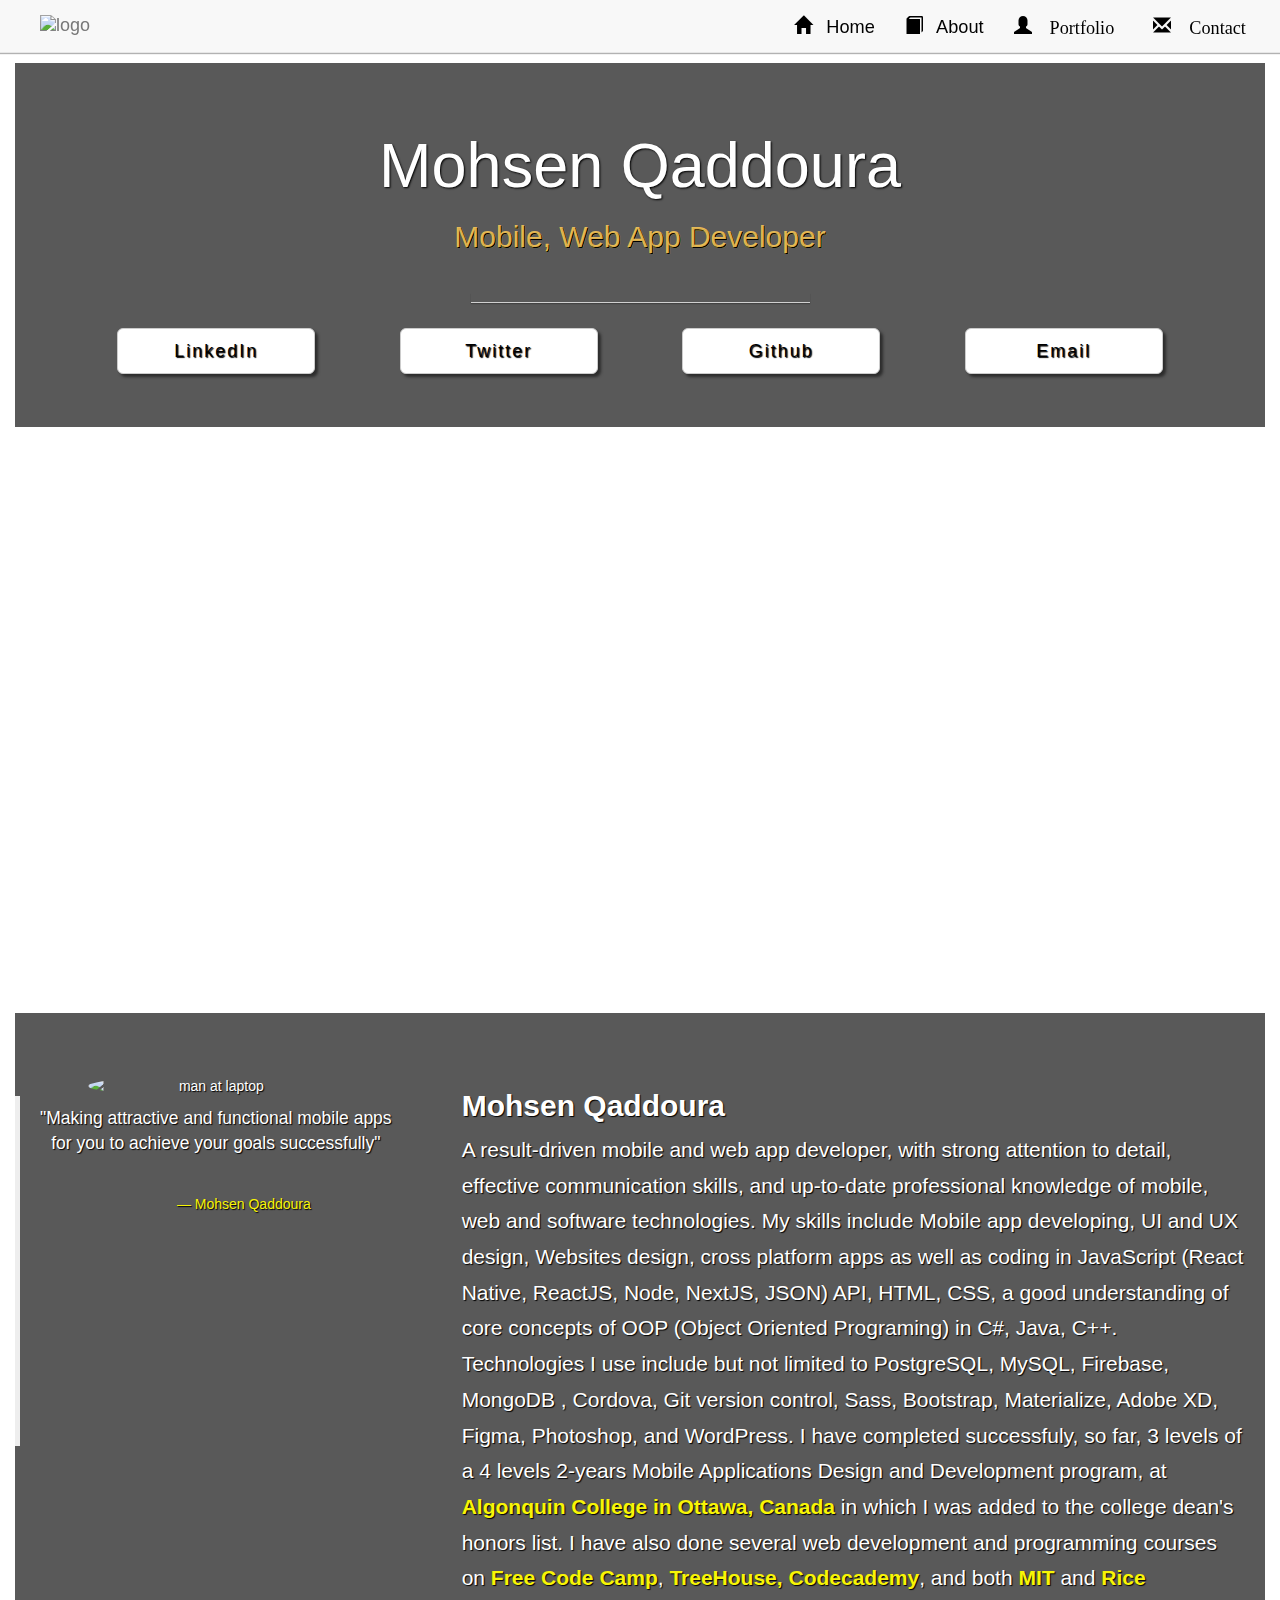
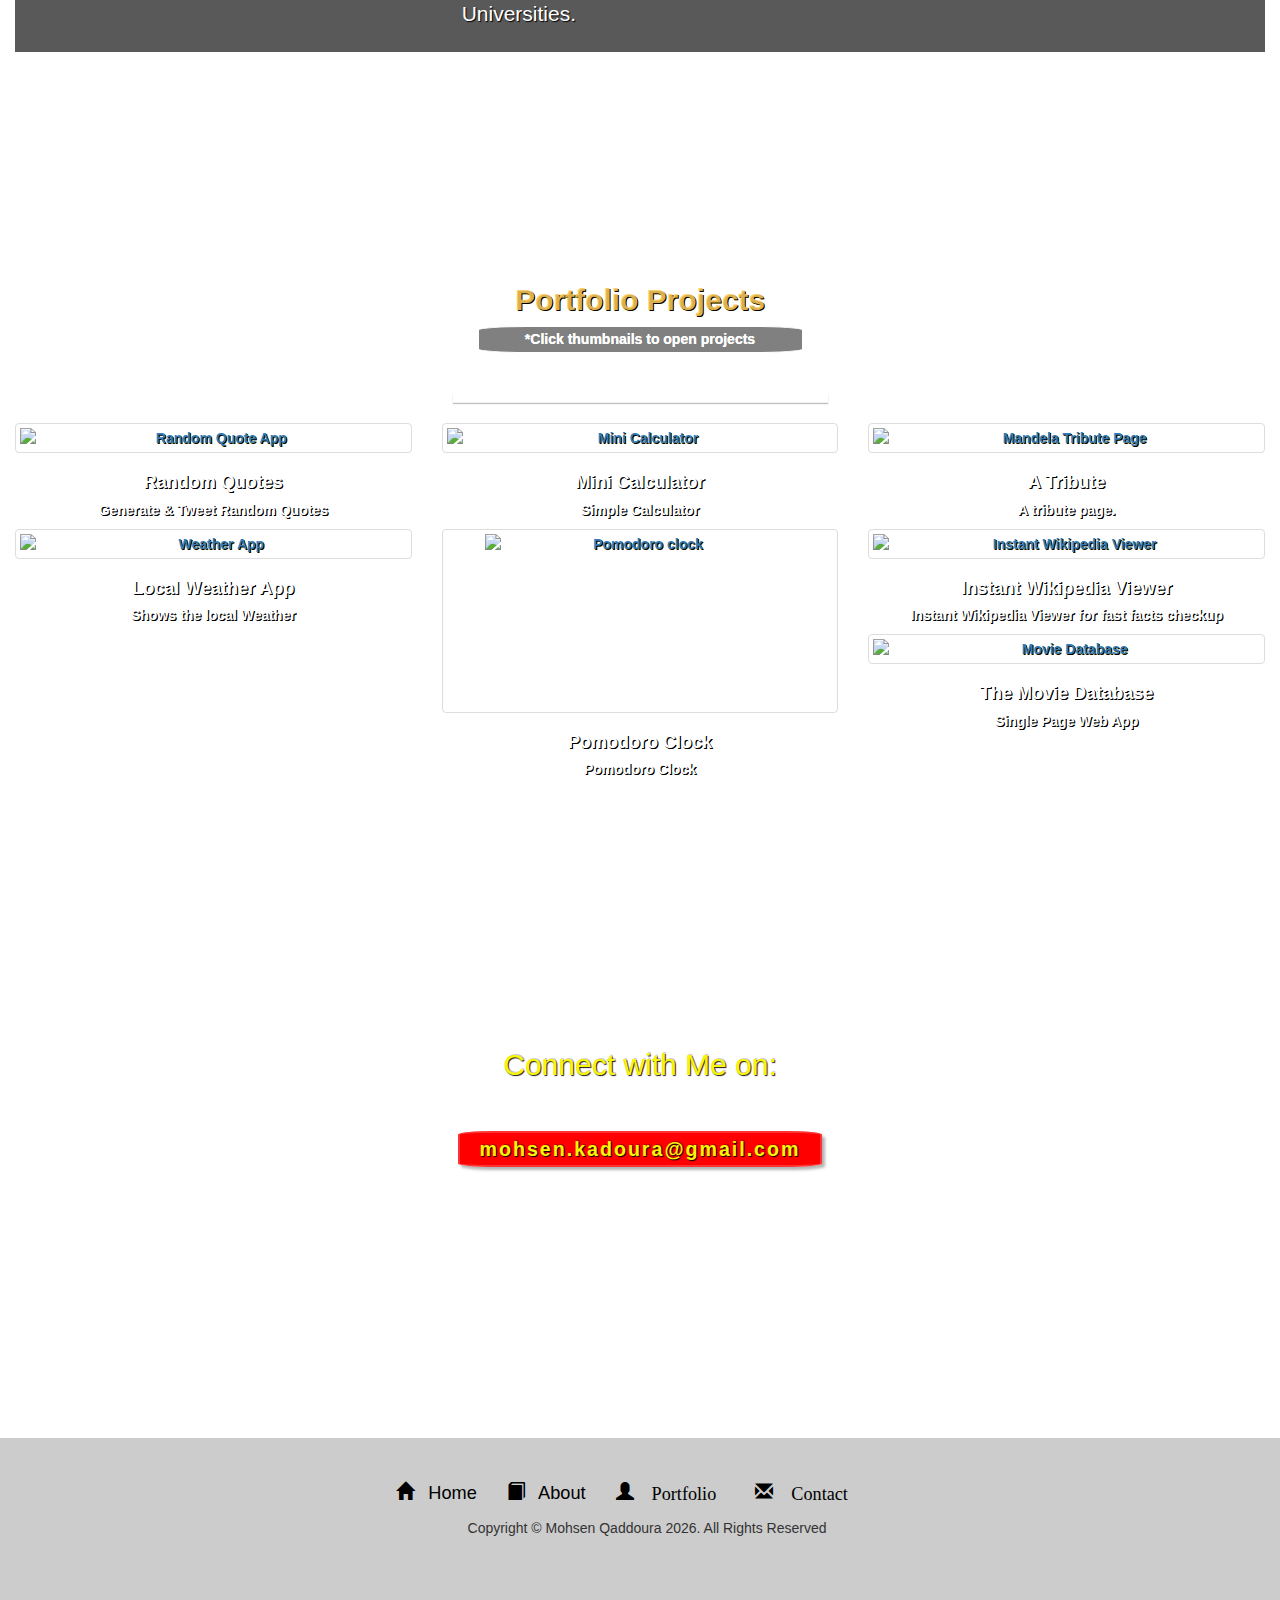
==== index.html @ 145c8bf9 "Updated GitHub url" ====
<!DOCTYPE html>
<html lang="en">
<head>
    <meta charset="UTF-8">
    <meta name="viewport" content="width=device-width, initial-scale=1.0">
    <title>Mohsen Qaddoura Web Developer/Designer</title>
    <link rel="stylesheet" href="https://maxcdn.bootstrapcdn.com/bootstrap/3.3.7/css/bootstrap.min.css">
    <link rel="stylesheet" href="./css/main.css">
</head>
<body>
    <!-- Navigation bar and collapsible menu -->
    <div class="container-fluid">
      <nav class="navbar navbar-default navbar-fixed-top navibar" role="navigation" id="navbar">
  
        <div class="navbar-header">
          <button type="button" class="navbar-toggle" data-toggle="collapse" data-target="#myNavbar">
            <span class="sr-only">Toggle navigation</span>
            <span class="icon-bar"></span>
            <span class="icon-bar"></span>
            <span class="icon-bar"></span>
          </button>
          <a class="navbar-brand" href="#"><img src="https://images2.imgbox.com/3a/7a/Itx4A0Vz_o.png" class="img-responsive" alt="logo" /></a>
        </div>
        <div class="collapse navbar-collapse" id="myNavbar">
          <ul class="nav navbar-nav navbar-right">
            <li><a href="#home"><span class="glyphicon glyphicon-home"></span> Home</a></li>
            <li><a href="#about"><span class="glyphicon glyphicon-book"></span> About</a></li>
            <li><a href="#portfolio"><span class="glyphicon glyphicon-user"> Portfolio</a></li>
            <li><a href="#contact"><span class="glyphicon glyphicon-envelope"> Contact</a></li>
          </ul>
        </div>
  
      </nav>
    </div>
    <!-- End of navigation bar and collapsible menu -->
  
    <!-- Header -->
    <a id="home"></a>
    <div class="header" id="welcome-section">
      <div class="container-fluid">
        <div class="backgrnd">
          <div class="jumbotron">
            <div class="text-center">
              <h1>Mohsen Qaddoura</h1>
              <h2> Mobile, Web App Developer</h2>
              <div class="page-header"></div>
            </div>
            <div class="social">
              <div><a href="https://www.linkedin.com/in/mohsen-qaddoura-94845261/" target="_blank" class="btn btn-default btn-lg" role="button">LinkedIn</a></div>
              <div><a href="https://twitter.com/MohsenQaddoura" class="btn btn-default btn-lg" target="_blank" role="button">Twitter</a></div>
              <div><a id="profile-link" href="https://github.com/qadd0004?tab=repositories" class="btn btn-default btn-lg" target="_blank" role="button">Github</a></div>
              <div><a href="#contact" class="btn btn-default btn-lg" role="button">Email</a></div>
             
            </div>
          </div>
        </div>
      </div>
    </div>
    <!-- End of Header -->
  
    <!-- About section -->
    <a id="about"></a>
    <div class="header2">
      <div class="container-fluid">
        <div class="backgrnd">
          <div class="row" style="padding-top: 4em !important;">
            <div class="col-xs-12 col-md-4 text-center">
              <img src="https://thumbs2.imgbox.com/ff/3c/YdoVJ0gw_t.jpg" class="img-circle img-responsive" alt="man at laptop" width="250" id="profile" />
              <blockquote>
                <p class="">
                  "Making attractive and functional mobile apps for you to achieve your goals successfully"
                </p>
                <footer>Mohsen Qaddoura</footer>
              </blockquote>
            </div>
            <div class="col-xs-12 col-md-8">
              <h2><strong>Mohsen Qaddoura</strong></h2>
              <p class="lead">
               A result-driven mobile and web app developer, with strong attention to detail, effective communication skills, and up-to-date professional knowledge of mobile, web and software technologies. My skills include Mobile app developing, UI and UX design, Websites design, cross platform apps as well as coding in JavaScript (React Native, ReactJS, Node, NextJS, JSON) API, HTML, CSS, a good understanding of core concepts of OOP (Object Oriented Programing) in C#, Java, C++. Technologies I use include but not limited to PostgreSQL, MySQL, Firebase, MongoDB
, Cordova, Git version control, Sass, Bootstrap, Materialize, Adobe XD, Figma, Photoshop, and WordPress. I have completed successfuly, so far, 3 levels of a 4 levels 2-years Mobile Applications Design and Development program, at <a href="https://www.algonquincollege.com/" target="_blank">Algonquin College in Ottawa, Canada</a> in which I was added to the college dean's honors list. I have also done several web development and programming courses on
                <a class="link" target="_blank" href="https://www.freecodecamp.com/mkado362">Free Code Camp</a>, <a class="link" target="_blank" href="https://teamtreehouse.com/mohsenqaddoura"> TreeHouse, <a class="link" target="_blank" href="https://www.codecademy.com/profiles/pyMaster14822">Codecademy</a>,
                  and both <a class="link" target="_blank" href="https://courses.edx.org/certificates/5a1fa71a6a284809a4d157386b1026fc"> MIT</a> and <a class="link" href="https://images2.imgbox.com/d0/68/wRyU1JcE_o.jpg" target="_blank" alt="Coursera Python Course">Rice </a>Universities.
              </p>
            </div>
          </div>
        </div>
      </div>
    </div>
    <!-- End of about section -->
  
    <!-- Portfolio section -->
    <a id="portfolio"></a>
    <div class="header3 text-center">
      <div class="container-fluid">
        <div class="section Portfolio text-center" id="projects">
          <h2><strong>Portfolio Projects</strong></h2>
          <h5 id="note">*Click thumbnails to open projects</h5>
          <div class="page-header project-tile"></div>
  
          <div class="row">
  
            <div class="col-xs-6 col-sm-4">
              <a href="https://codepen.io/mq1960/full/vLzBQY/" class="thumbnail" target="_blank">
                <img src="https://images2.imgbox.com/09/1d/fxOzI6k6_o.png" alt="Random Quote App">
              </a>
              <h4>Random Quotes</h4>
              <h5>Generate & Tweet Random Quotes</h5>
            </div>
  
            <div class="col-xs-6 col-sm-4">
              <a href="https://codepen.io/mq1960/full/OMrNYe/" class="thumbnail" target="_blank">
                <img src="https://images2.imgbox.com/e9/14/Z2sMSijy_o.png" alt="Mini Calculator">
              </a>
              <h4>Mini Calculator</h4>
              <h5>Simple Calculator</h5>
            </div>
  
            <div class="clearfix visible-xs-block"></div>
            <div class="col-xs-6 col-sm-4">
              <a href="https://codepen.io/mq1960/full/bpNoOX/" class="thumbnail" target="_blank">
                <img src="https://images2.imgbox.com/31/da/bpzA8Xr8_o.jpg" alt="Mandela Tribute Page">
              </a>
              <h4>A Tribute</h4>
              <h5>A tribute page.</h5>
            </div>
  
            <div class="col-xs-6 col-sm-4">
              <a href="https://codepen.io/mq1960/full/grwbbz/" class="thumbnail" target="_blank">
                <img src="https://images2.imgbox.com/09/21/nTxq5Apk_o.jpg" alt="Weather App"></a>
              <h4>Local Weather App</h4>
              <h5>Shows the local Weather</h5>
            </div>
  
            <div class="clearfix visible-xs-block"></div>
            <div class="col-xs-6 col-sm-4">
              <a href="https://codepen.io/mq1960/full/pbkKOE/" class="thumbnail" target="_blank">
                <img src="https://images2.imgbox.com/eb/5b/d5xMssUY_o.jpg" width="309" height="174" alt="Pomodoro clock"></a>
              <h4>Pomodoro Clock</h4>
              <h5>Pomodoro Clock</h5>
            </div>
  
            <div class="col-xs-6 col-sm-4">
              <a href="https://codepen.io/mq1960/full/pyejRP/" class="thumbnail" target="_blank">
                <img src="https://images2.imgbox.com/c7/8d/A0EuBdoa_o.png" alt="Instant Wikipedia Viewer"></a>
              <h4>Instant Wikipedia Viewer</h4>
              <h5>Instant Wikipedia Viewer for fast facts checkup</h5>
            </div>
  
            <div class="clearfix visible-xs-block"></div>
            <div class="col-xs-6 col-sm-4">
              <a href="https://codepen.io/mq1960/full/ZEebpqm" class="thumbnail" target="_blank">
                <img src="https://images2.imgbox.com/54/6a/V8jHnUSi_o.png" alt="Movie Database"></a>
              <h4>The Movie Database</h4>
              <h5>Single Page Web App</h5>
            </div>
  
            <!-- <div class="col-xs-6 col-sm-4">
              <a href="http://mohsenkadoura.epizy.com/" class="thumbnail" target="_blank">
                <img src="https://thumbs2.imgbox.com/e3/54/WGbj0bhw_t.png" alt="Woo-commerce store"></a>
              <h4>Woo-commerce Store</h4>
              <h5>WordPress / Woo-commerce Online store</h5>
            </div> -->
  
            <div class="clearfix visible-xs-block"></div>
          </div>
        </div>
      </div>
    </div>
    <!-- End of portfolio section -->
  
    <!-- Contact Me -->
    <a id="contact"></a>
    <div class="header4 text-center">
      <div class="container-fluid">
        <div class="backgrn">
          <div class="row text-center">
            <div class="col-xs-12">
              <br><br>
              <h2>Connect with Me on:</h2>
            </div>
          </div>
  
          <div class="col-xs-12 " id="center">
            <a href="mailto:mohsen.kadoura@gmail.com" target="_blank" id="mail">
             mohsen.kadoura@gmail.com
            </a>
          </div>
        </div>
      </div>
    </div>
    <!-- End of Contact Me -->
  
    <!-- Page Footer -->
    <footer>
      <div class="container-fluid">
        <div class="row">
          <div class="col-xs-8">
            <ul class="nav navbar-nav navbar-right">
              <li><a href="#home"><span class="glyphicon glyphicon-home"></span> Home</a></li>
              <li><a href="#about"><span class="glyphicon glyphicon-book"></span> About</a></li>
              <li><a href="#portfolio"><span class="glyphicon glyphicon-user"> Portfolio</a></li>
              <li><a href="#contact"><span class="glyphicon glyphicon-envelope"> Contact</a></li>
            </ul>
          </div>
        </div>
        <div class="row">
          <div class="col-xs-12 text-center" id="copy">
            Copyright © Mohsen Qaddoura
            <script>
              document.write(new Date().getFullYear());
            </script>. All Rights Reserved
          </div>
        </div>
      </div>
    </footer>
    <!-- End of page Footer -->
  </body>
</html>
---- css/main.css ----
/* General  */
html,
body {
  width: 100%;
}

body {
  margin-top: 7vh;
}

/* Navigation Bar */
.navibar {
  box-shadow: 0 1px 1px rgba(0, 0, 0, 0.3);
  padding-left: 25px;
  padding-right: 25px;
}

.nav a {
  font-size: 1.3em;
  color: #333;
  font-family: Arial, Helvetica, sans-serif !important;
}

.glyphicon {
  margin-right: 0.5em !important;
}

#welcome-section {
  height: 100vh;
}

.row {
  margin-right: -15px;
  margin-left: -15px;
}

/* Page header section */
.jumbotron {
  background: transparent;
}

.jumbotron h2 {
  color: rgba(250, 200, 90, 0.9);
  text-shadow: 1px 1px 0px #000, 1px 1px 0px #fd0;
}
.jumbotron h3 {
  text-shadow: 1px 1px 2px #000, 1px 2px 2px #000;
}

.page-header {
  margin-left: auto;
  margin-right: auto;
  width: 30%;
  opacity: 0.8;
  box-shadow: 0 1px 1px rgba(0, 0, 0, 0.3);
}

.row.social {
  width: 90%;
  margin-left: auto;
  margin-right: auto;
}
/* Portfolio background (office)*/
.header {
  color: #fff;
  background: transparent url("https://images2.imgbox.com/c6/93/WBMZz479_o.jpg")
    no-repeat fixed center center / cover;
  height: 100vh !important;
  text-shadow: 1px 1px 2px #000;
}

/* About section title */
.header h3 {
  padding: 0 1em;
}

/* Dark but semi-transparent slide style to facilitate reading */
.backgrnd {
  background: rgba(0, 0, 0, 0.65);
}

/* About section photo */
.img-circle {
  margin-top: 0.5em;
  margin-left: auto !important;
  margin-right: auto !important;
}

/* Social buttons */
.social {
  width: 100%;
  height: auto;
  text-align: center !important;
  display: flex !important;
  flex-direction: row;
  flex-wrap: nowrap;
  justify-content: space-around;
}
.social > .btn,
.btn-lg {
  margin: 5px;
  color: #000;
  text-shadow: 1px 1px 1px #000;
  box-shadow: 3px 3px 3px rgba(0, 0, 0, 0.5);
  letter-spacing: 2px;
  transition: all 0.2s ease 0s;
}

/* Body of about section mountains background*/
.header2 {
  padding-top: 50px;
  padding-bottom: 150px;
  color: #fff;
  background: transparent url("https://images2.imgbox.com/94/37/TtqkEq7t_o.jpg")
    no-repeat fixed center center / cover;
  height: 850px;
  text-shadow: 1px 1px 1px #000;
  position: relative;
}

.header2 h2 {
  padding-left: 20px;
}

.lead {
  padding-left: 20px;
  padding-right: 20px;
  line-height: 1.7;
}

.lead a {
  font-weight: bold;
  color: rgb(248, 245, 6) !important;
  background-color: transparent;
}

blockquote footer {
  color: rgb(248, 245, 6);
  background-color: transparent;
}

/* Portfolio section  frozen forest background*/
.header3 {
  padding-top: 50px;
  padding-bottom: 200px;
  color: rgba(250, 200, 90, 0.9);
  font-weight: 700;
  text-shadow: 1px 1px 0px #000, 1px 1px 0px #fd0;
  background: transparent url("https://images2.imgbox.com/ed/50/D0iajzRU_o.jpg")
    no-repeat fixed center center / cover;
  height: 220%;
}

.portfolio {
  margin: 0 0 100px 0;
}

#note {
  color: #fff;
  background: grey;
  width: 26%;
  margin: 1rem auto;
  border: 1px solid;
  border-radius: 15%;
  padding: 0.5rem;
  text-shadow: 0 0 0;
}

.header3 h4,
h5 {
  color: #fff;
  font-weight: 700;
  text-shadow: 1px 1px 0px #000, 1px 1px 0px #000;
}

/* Contact Me section  blue sky background*/
.header4 {
  background: transparent url("https://images2.imgbox.com/b7/61/buh7aTIh_o.jpg")
    no-repeat fixed center center / cover;
  height: 50vh;
}

.header4 .row {
  color: rgb(248, 245, 6) !important;
  text-shadow: 1px 1px 1px rgba(0, 0, 0, 0.9), 1px -1px 0px rgba(0, 0, 0, 0.2);
  width: 85%;
  margin-left: auto !important;
  margin-right: auto !important;
}

#mail {
  padding-left: 1em;
  padding-right: 1em;
  padding-top: 0.25em;
  padding-bottom: 0.25em;
  border: 2px solid rgba(255, 255, 255, 0.2);
  border-radius: 10%;
  margin-left: auto !important;
  margin-right: auto !important;
  color: rgb(248, 245, 6) !important;
  background-color: red;
  font-size: 1.4em;
  font-weight: bold;
  text-shadow: 1px 1px 1px #000, 1px -1px 0px rgba(0, 0, 0, 0.3);
  box-shadow: 3px 3px 3px rgba(0, 0, 0, 0.3);
  letter-spacing: 2px;
}

#center {
  position: relative;
  top: 5vh;
}

/* Page footer */
footer {
  background-color: #ccc;
  padding-top: 2em;
  padding-bottom: 8em;
  padding-left: 4em;
  height: 30vh;
}

#copy {
  position: relative !important;
  left: -1.5em;
}

.btn {
  width: 11em !important;
}

.nav a {
  color: #000 !important;
}

@media (max-width: 1200px) {
  .btn {
    width: 11em !important;
  }

  .social {
    justify-content: center;
  }
}

@media (max-width: 991px) {
  .social > .btn,
  .btn-lg {
    display: block;
    margin: 10px auto;
  }
  .social {
    justify-content: center;
    flex-direction: column;
  }
  
  .backgrnd {
    height: 260vh;
  }
  .header {
    height: 120vh !important;
  }

  .header2 {
    height: 1250px;
  }

  #welcome {
    display: none !important;
  }

  #about {
    height: 150vh !important;
  }

  .header4 h2 {
    font-size: 1.5em;
  }

  #mail {
    font-size: 1em !important;
  }

  #center {
    position: relative;
    top: 5vh;
    display: flex !important;
    justify-content: space-around;
  }

  footer {
    height: 50vh;
  }

  .nav a {
    font-size: 1.3em;
  }
  .glyphicon {
    margin-right: 0.5em !important;
  }
  #note {
    width: 90%;
  }
}

@media (min-width: 768px) and (max-width: 991px) {
  #note {
    width: 50%;
  }
}

@media (max-width: 479px) {
  
  h1 {
    margin-top: 5rem;
  }
    .container-fluid .backgrnd {
    height: 160%;
    z-index: 1000;
  }
  #projects {
    position: relative;
    top: 4rem;
  }
  #mail {
    font-size: 1em !important;
  }
  #welcome {
    display: none !important;
  }
  #about {
    height: 150vh !important;
  }

  .header2 {
    height: 1250px;
  }
  
    .header4 {
    position: relative;
      top: 3.5rem;
  }

  .header4 h2 {
    font-size: 1.5em;
  }

  footer {
    height: 50vh;
  }
  .nav a {
    font-size: 1.3em;
  }
  .glyphicon {
    margin-right: 0.5em !important;
  }
}
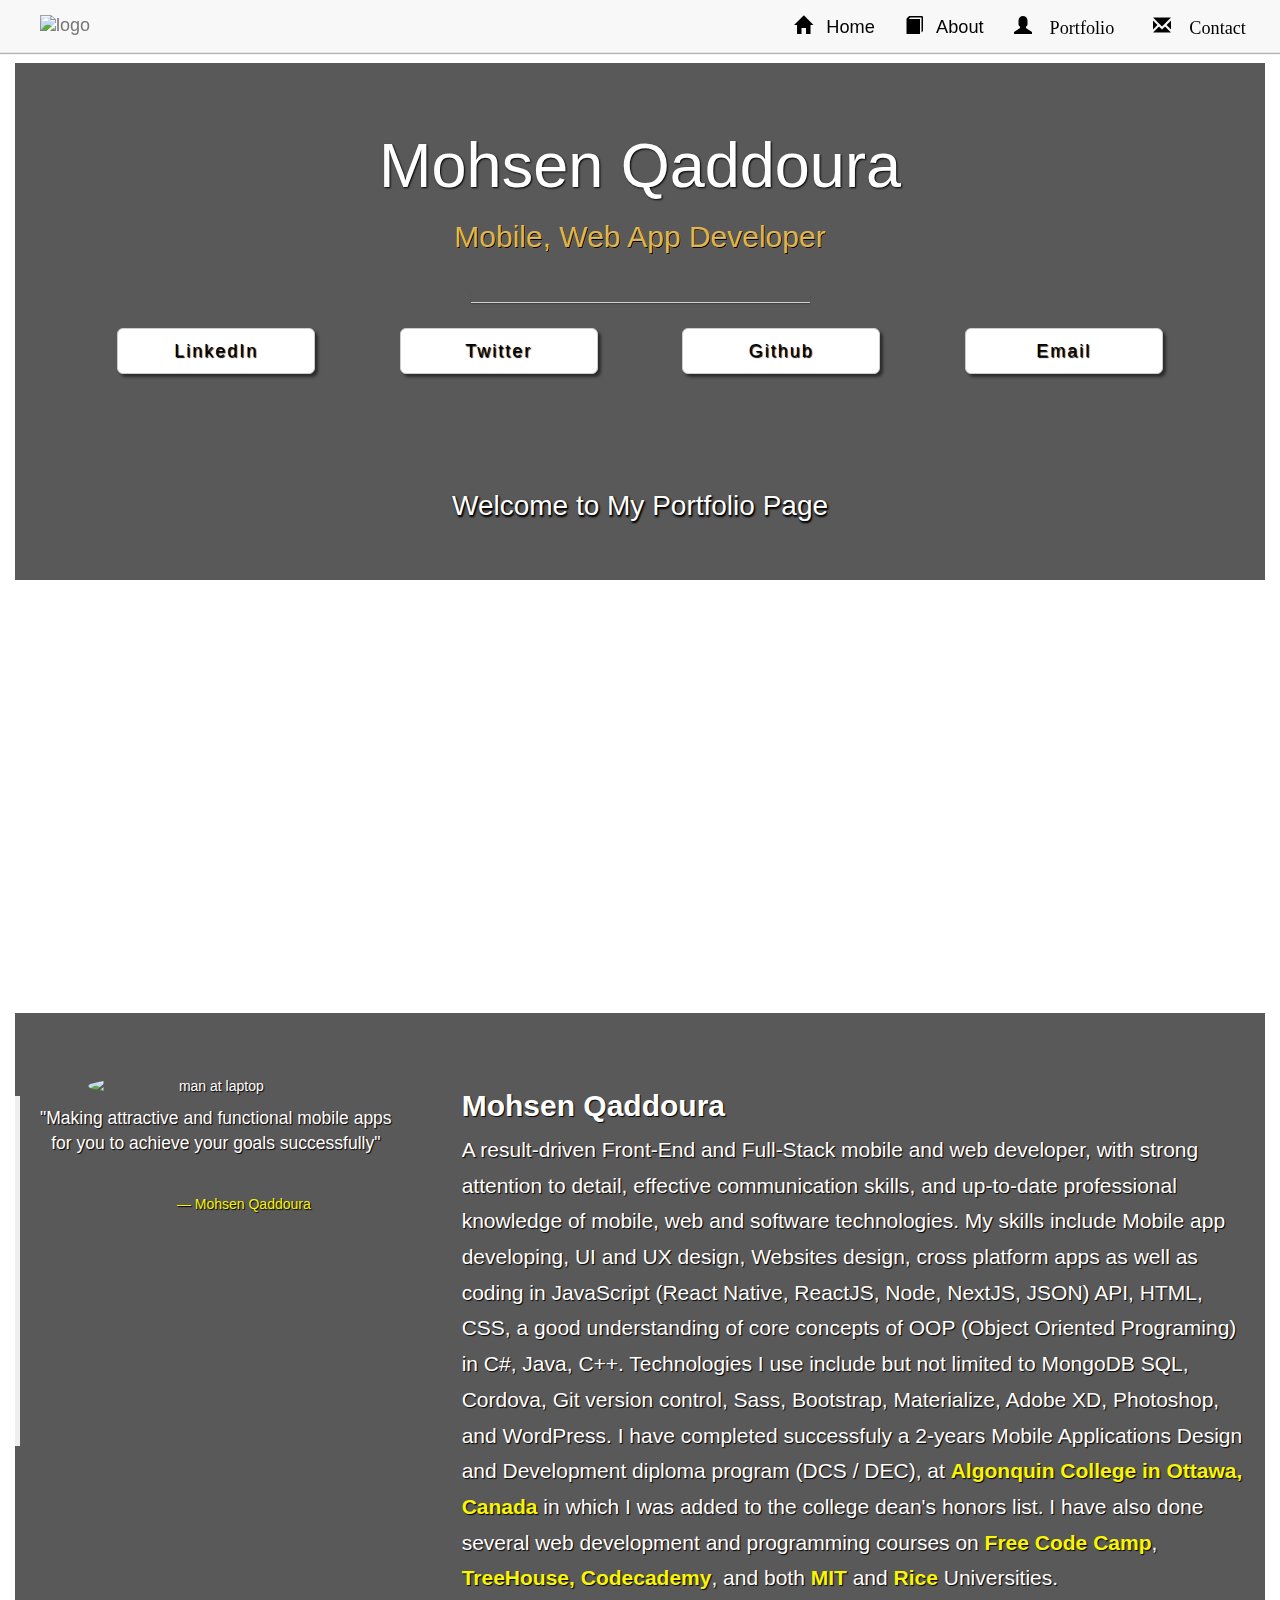
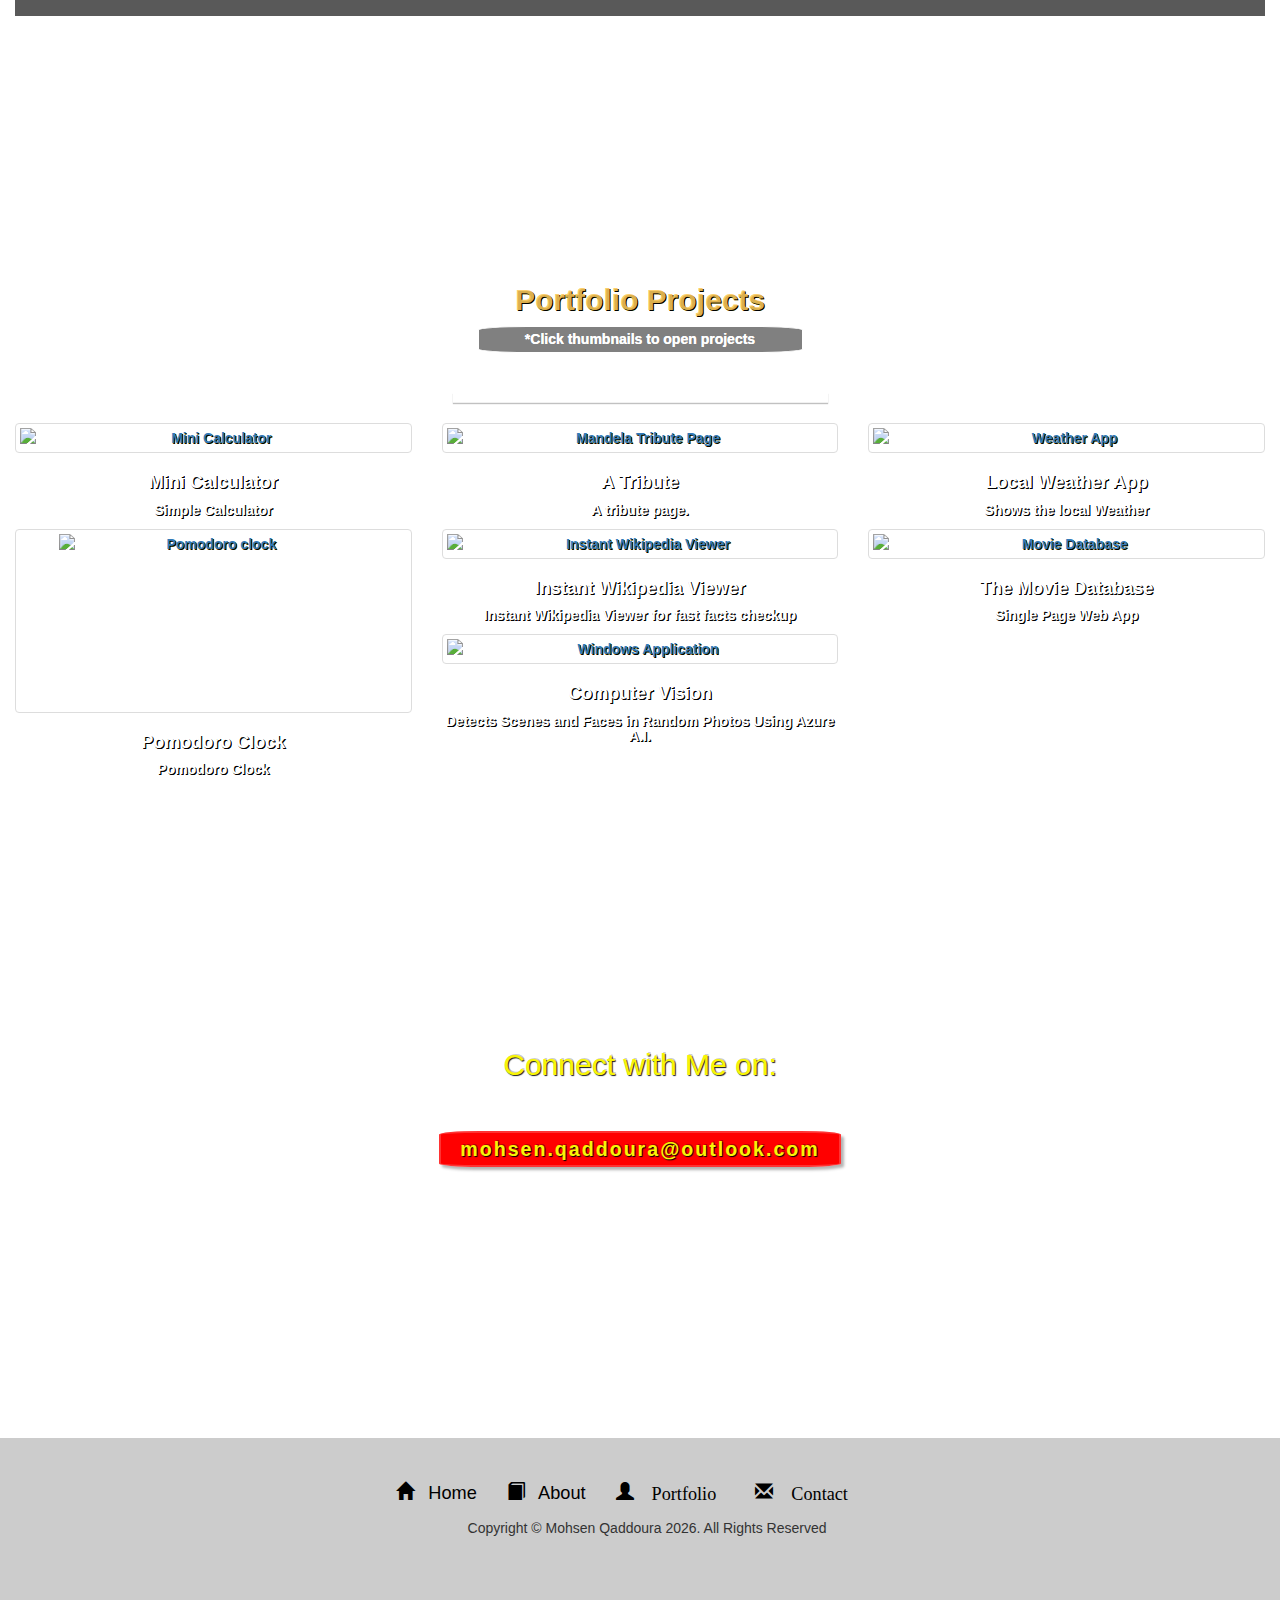
==== commit 0015bf03: "Add AI Xamarin project" ====
--- a/index.html
+++ b/index.html
@@ -48,10 +48,11 @@
             <div class="social">
               <div><a href="https://www.linkedin.com/in/mohsen-qaddoura-94845261/" target="_blank" class="btn btn-default btn-lg" role="button">LinkedIn</a></div>
               <div><a href="https://twitter.com/MohsenQaddoura" class="btn btn-default btn-lg" target="_blank" role="button">Twitter</a></div>
-              <div><a id="profile-link" href="https://github.com/qadd0004?tab=repositories" class="btn btn-default btn-lg" target="_blank" role="button">Github</a></div>
+              <div><a id="profile-link" href="https://github.com/Mohsen-kadoura?tab=repositories" class="btn btn-default btn-lg" target="_blank" role="button">Github</a></div>
               <div><a href="#contact" class="btn btn-default btn-lg" role="button">Email</a></div>
              
             </div>
+            <h3 class="text-center" id="welcome" style="font-size: 2em !important; margin-top: 4em;">Welcome to My Portfolio Page</h3>
           </div>
         </div>
       </div>
@@ -76,8 +77,7 @@
             <div class="col-xs-12 col-md-8">
               <h2><strong>Mohsen Qaddoura</strong></h2>
               <p class="lead">
-               A result-driven mobile and web app developer, with strong attention to detail, effective communication skills, and up-to-date professional knowledge of mobile, web and software technologies. My skills include Mobile app developing, UI and UX design, Websites design, cross platform apps as well as coding in JavaScript (React Native, ReactJS, Node, NextJS, JSON) API, HTML, CSS, a good understanding of core concepts of OOP (Object Oriented Programing) in C#, Java, C++. Technologies I use include but not limited to PostgreSQL, MySQL, Firebase, MongoDB
-, Cordova, Git version control, Sass, Bootstrap, Materialize, Adobe XD, Figma, Photoshop, and WordPress. I have completed successfuly, so far, 3 levels of a 4 levels 2-years Mobile Applications Design and Development program, at <a href="https://www.algonquincollege.com/" target="_blank">Algonquin College in Ottawa, Canada</a> in which I was added to the college dean's honors list. I have also done several web development and programming courses on
+               A result-driven Front-End and Full-Stack mobile and web developer, with strong attention to detail, effective communication skills, and up-to-date professional knowledge of mobile, web and software technologies. My skills include Mobile app developing, UI and UX design, Websites design, cross platform apps as well as coding in JavaScript (React Native, ReactJS, Node, NextJS, JSON) API, HTML, CSS, a good understanding of core concepts of OOP (Object Oriented Programing) in C#, Java, C++. Technologies I use include but not limited to MongoDB SQL, Cordova, Git version control, Sass, Bootstrap, Materialize, Adobe XD, Photoshop, and WordPress. I have completed successfuly a 2-years Mobile Applications Design and Development diploma program (DCS / DEC), at <a href="https://www.algonquincollege.com/" target="_blank">Algonquin College in Ottawa, Canada</a> in which I was added to the college dean's honors list. I have also done several web development and programming courses on
                 <a class="link" target="_blank" href="https://www.freecodecamp.com/mkado362">Free Code Camp</a>, <a class="link" target="_blank" href="https://teamtreehouse.com/mohsenqaddoura"> TreeHouse, <a class="link" target="_blank" href="https://www.codecademy.com/profiles/pyMaster14822">Codecademy</a>,
                   and both <a class="link" target="_blank" href="https://courses.edx.org/certificates/5a1fa71a6a284809a4d157386b1026fc"> MIT</a> and <a class="link" href="https://images2.imgbox.com/d0/68/wRyU1JcE_o.jpg" target="_blank" alt="Coursera Python Course">Rice </a>Universities.
               </p>
@@ -98,14 +98,6 @@
           <div class="page-header project-tile"></div>
   
           <div class="row">
-  
-            <div class="col-xs-6 col-sm-4">
-              <a href="https://codepen.io/mq1960/full/vLzBQY/" class="thumbnail" target="_blank">
-                <img src="https://images2.imgbox.com/09/1d/fxOzI6k6_o.png" alt="Random Quote App">
-              </a>
-              <h4>Random Quotes</h4>
-              <h5>Generate & Tweet Random Quotes</h5>
-            </div>
   
             <div class="col-xs-6 col-sm-4">
               <a href="https://codepen.io/mq1960/full/OMrNYe/" class="thumbnail" target="_blank">
@@ -160,6 +152,13 @@
               <h4>Woo-commerce Store</h4>
               <h5>WordPress / Woo-commerce Online store</h5>
             </div> -->
+            <div class="col-xs-6 col-sm-4">
+              <a href="https://codepen.io/mq1960/full/KKZLZPx" class="thumbnail" target="_blank">
+                <img src="https://images2.imgbox.com/0c/a7/vuPLpwR8_o.png" alt="Windows Application"/>
+              </a>
+              <h4>Computer Vision</h4>
+              <h5>Detects Scenes and Faces in Random Photos Using Azure A.I.</h5>
+            </div>
   
             <div class="clearfix visible-xs-block"></div>
           </div>
@@ -181,8 +180,8 @@
           </div>
   
           <div class="col-xs-12 " id="center">
-            <a href="mailto:mohsen.kadoura@gmail.com" target="_blank" id="mail">
-             mohsen.kadoura@gmail.com
+            <a href="mailto:mohsen.qaddoura@outlook.com" target="_blank" id="mail">
+             mohsen.qaddoura@outlook.com
             </a>
           </div>
         </div>
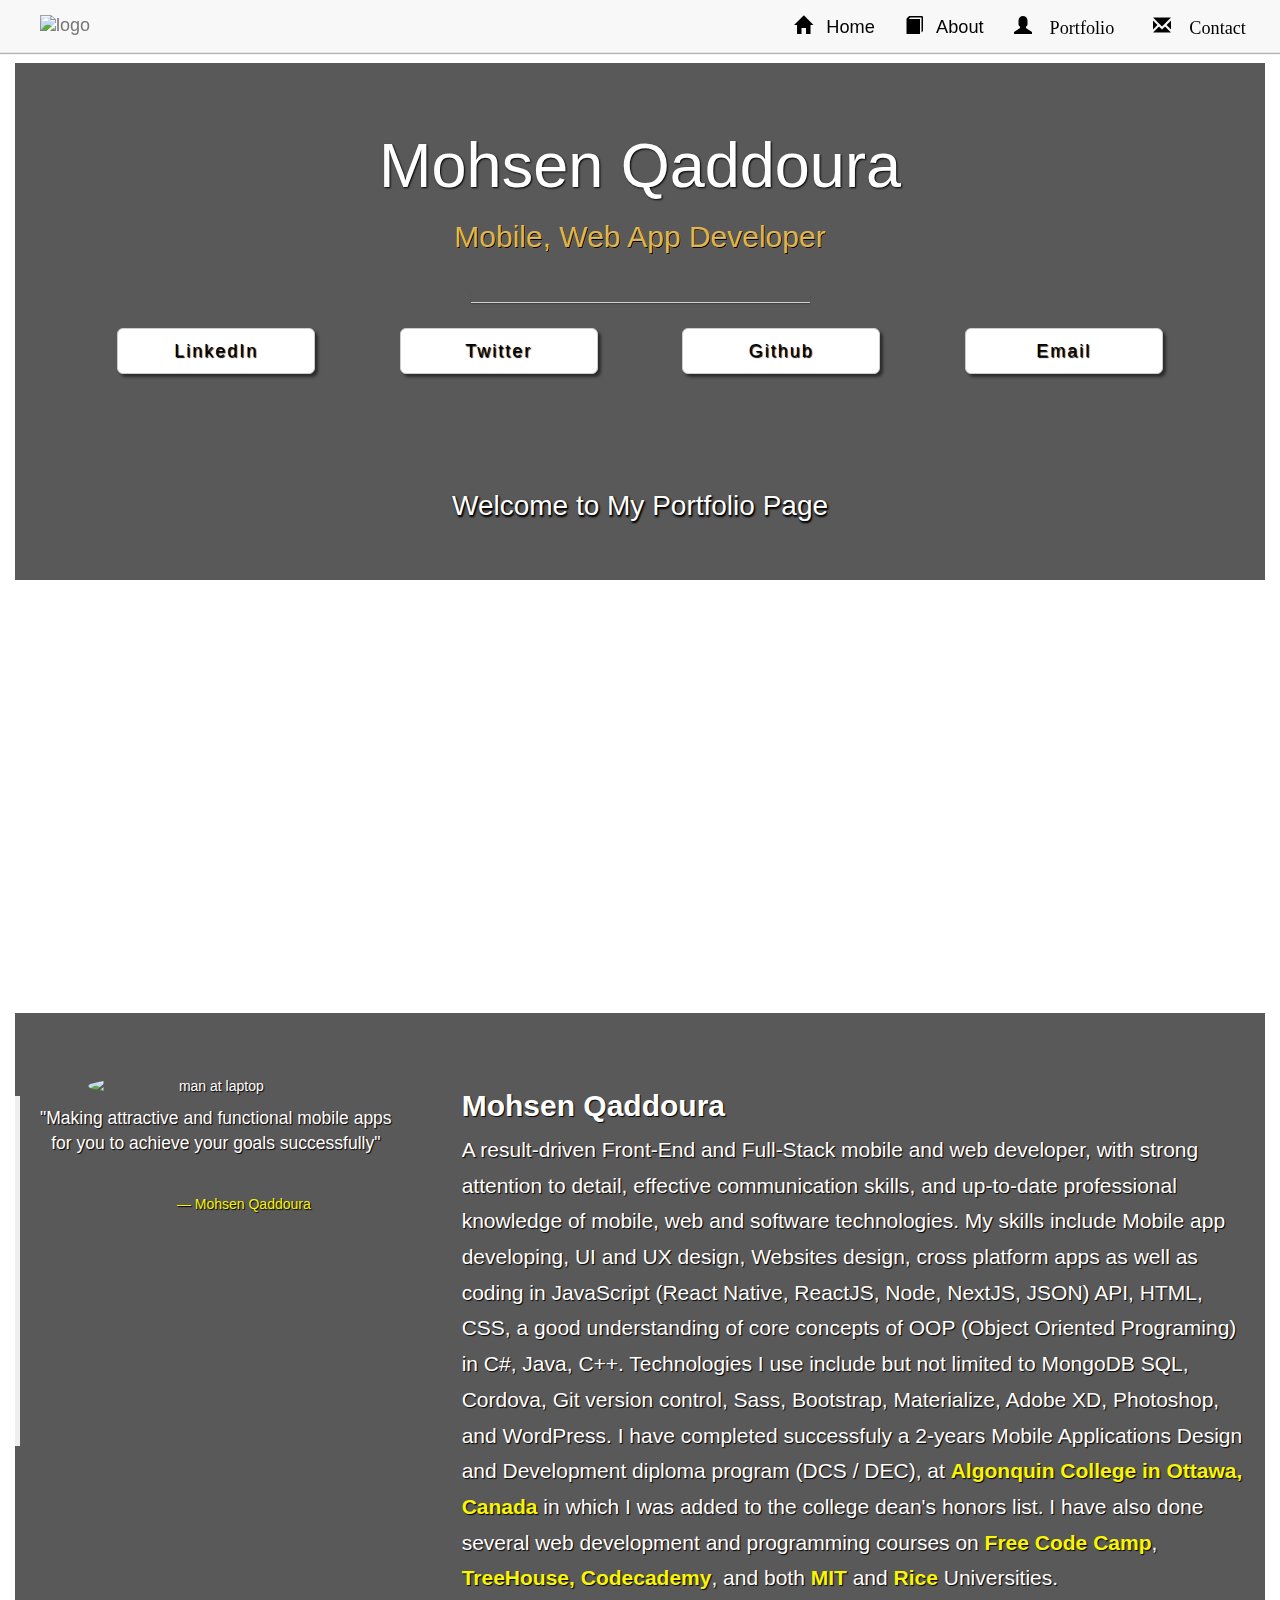
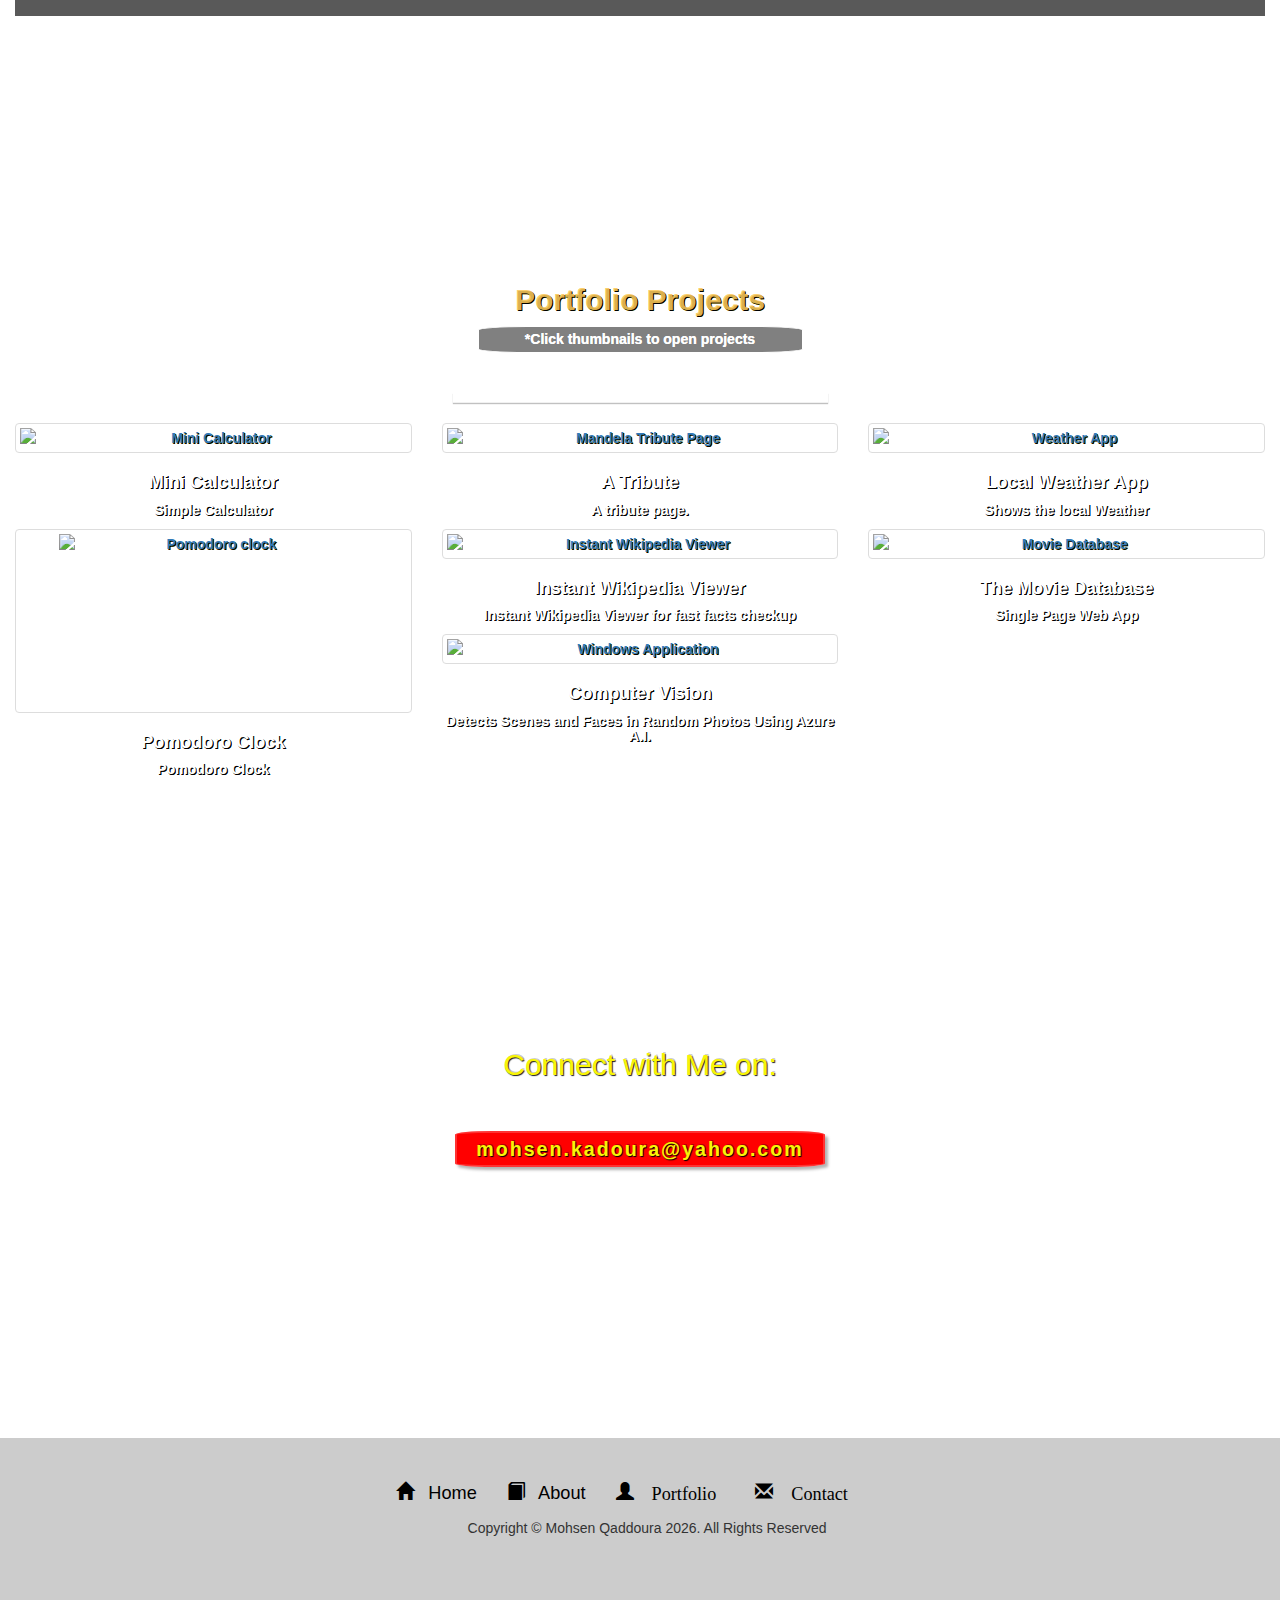
==== commit e2e6e74e: "Updated Email Address" ====
--- a/index.html
+++ b/index.html
@@ -48,7 +48,7 @@
             <div class="social">
               <div><a href="https://www.linkedin.com/in/mohsen-qaddoura-94845261/" target="_blank" class="btn btn-default btn-lg" role="button">LinkedIn</a></div>
               <div><a href="https://twitter.com/MohsenQaddoura" class="btn btn-default btn-lg" target="_blank" role="button">Twitter</a></div>
-              <div><a id="profile-link" href="https://github.com/Mohsen-kadoura?tab=repositories" class="btn btn-default btn-lg" target="_blank" role="button">Github</a></div>
+              <div><a id="profile-link" href="https://github.com/qadd0004" class="btn btn-default btn-lg" target="_blank" role="button">Github</a></div>
               <div><a href="#contact" class="btn btn-default btn-lg" role="button">Email</a></div>
              
             </div>
@@ -180,8 +180,8 @@
           </div>
   
           <div class="col-xs-12 " id="center">
-            <a href="mailto:mohsen.qaddoura@outlook.com" target="_blank" id="mail">
-             mohsen.qaddoura@outlook.com
+            <a href="mailto:mohsen.kadoura@yahoo.com" target="_blank" id="mail">
+             mohsen.kadoura@yahoo.com
             </a>
           </div>
         </div>
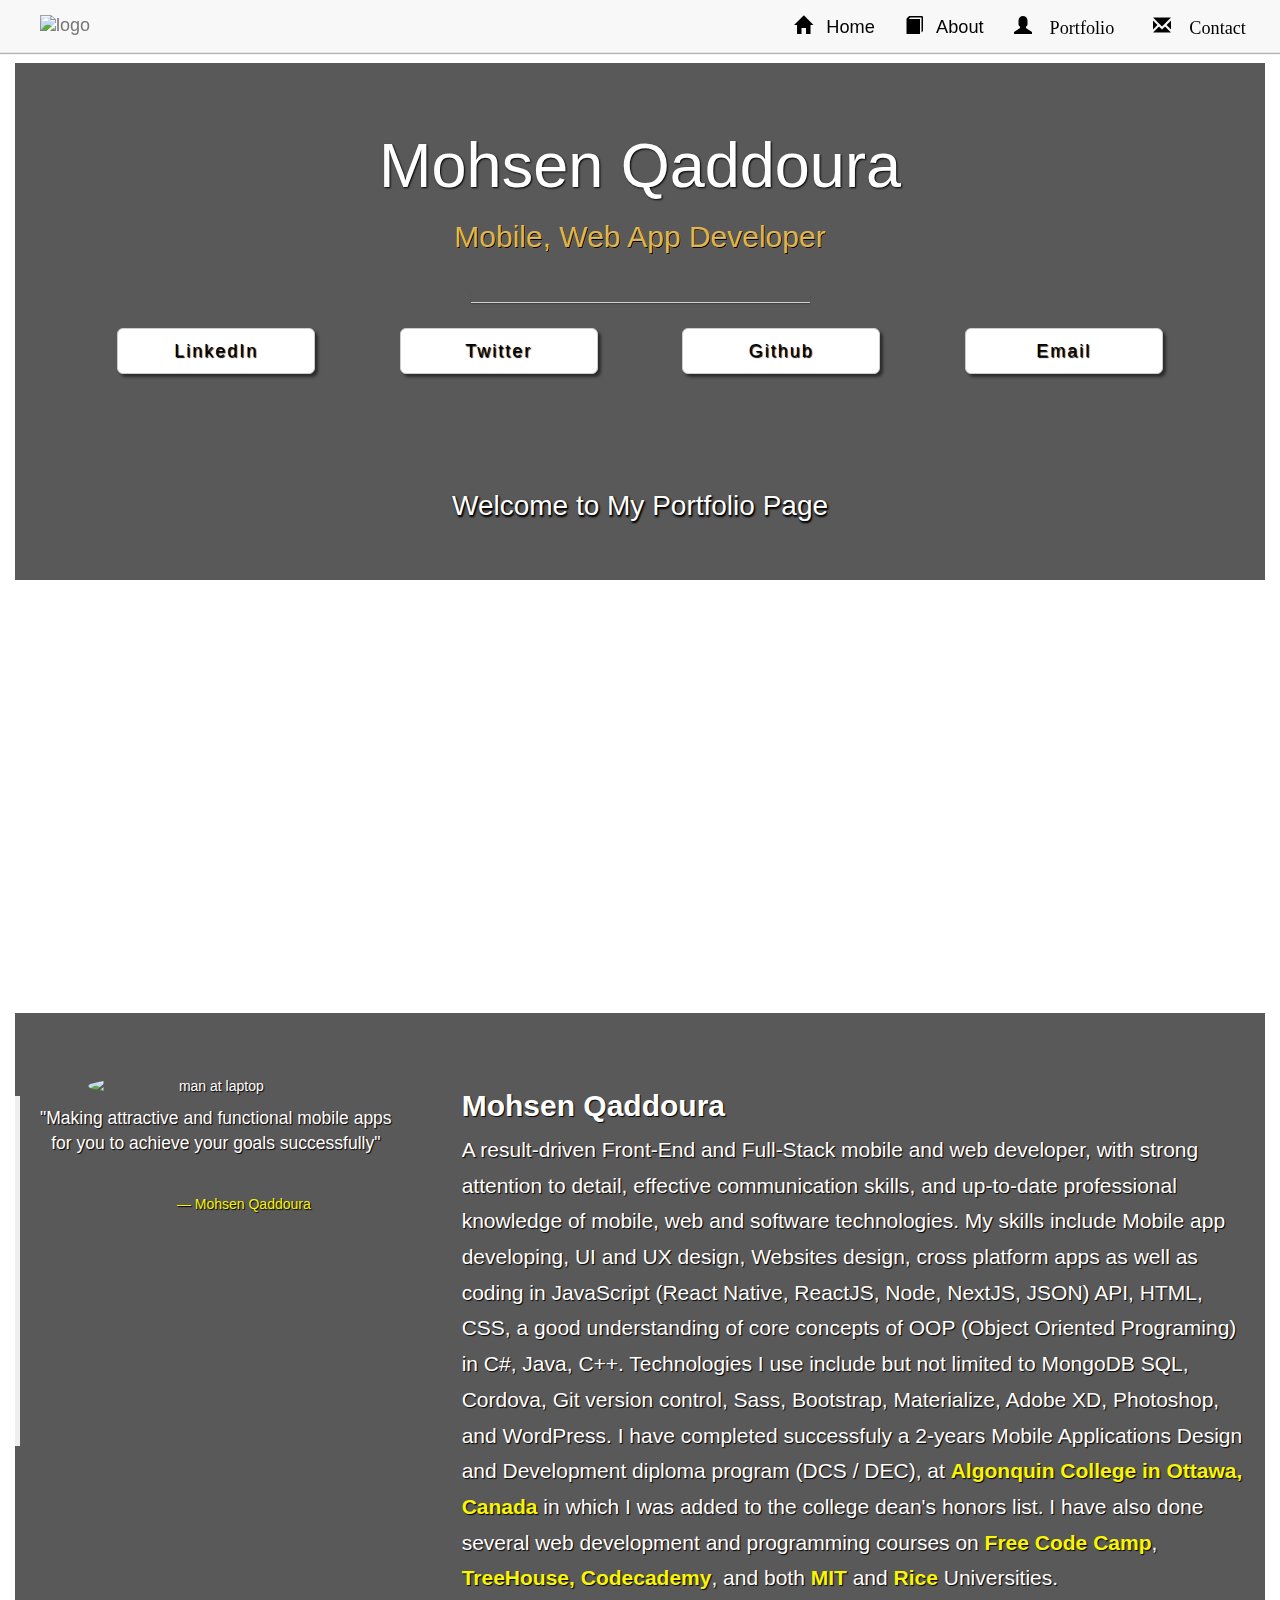
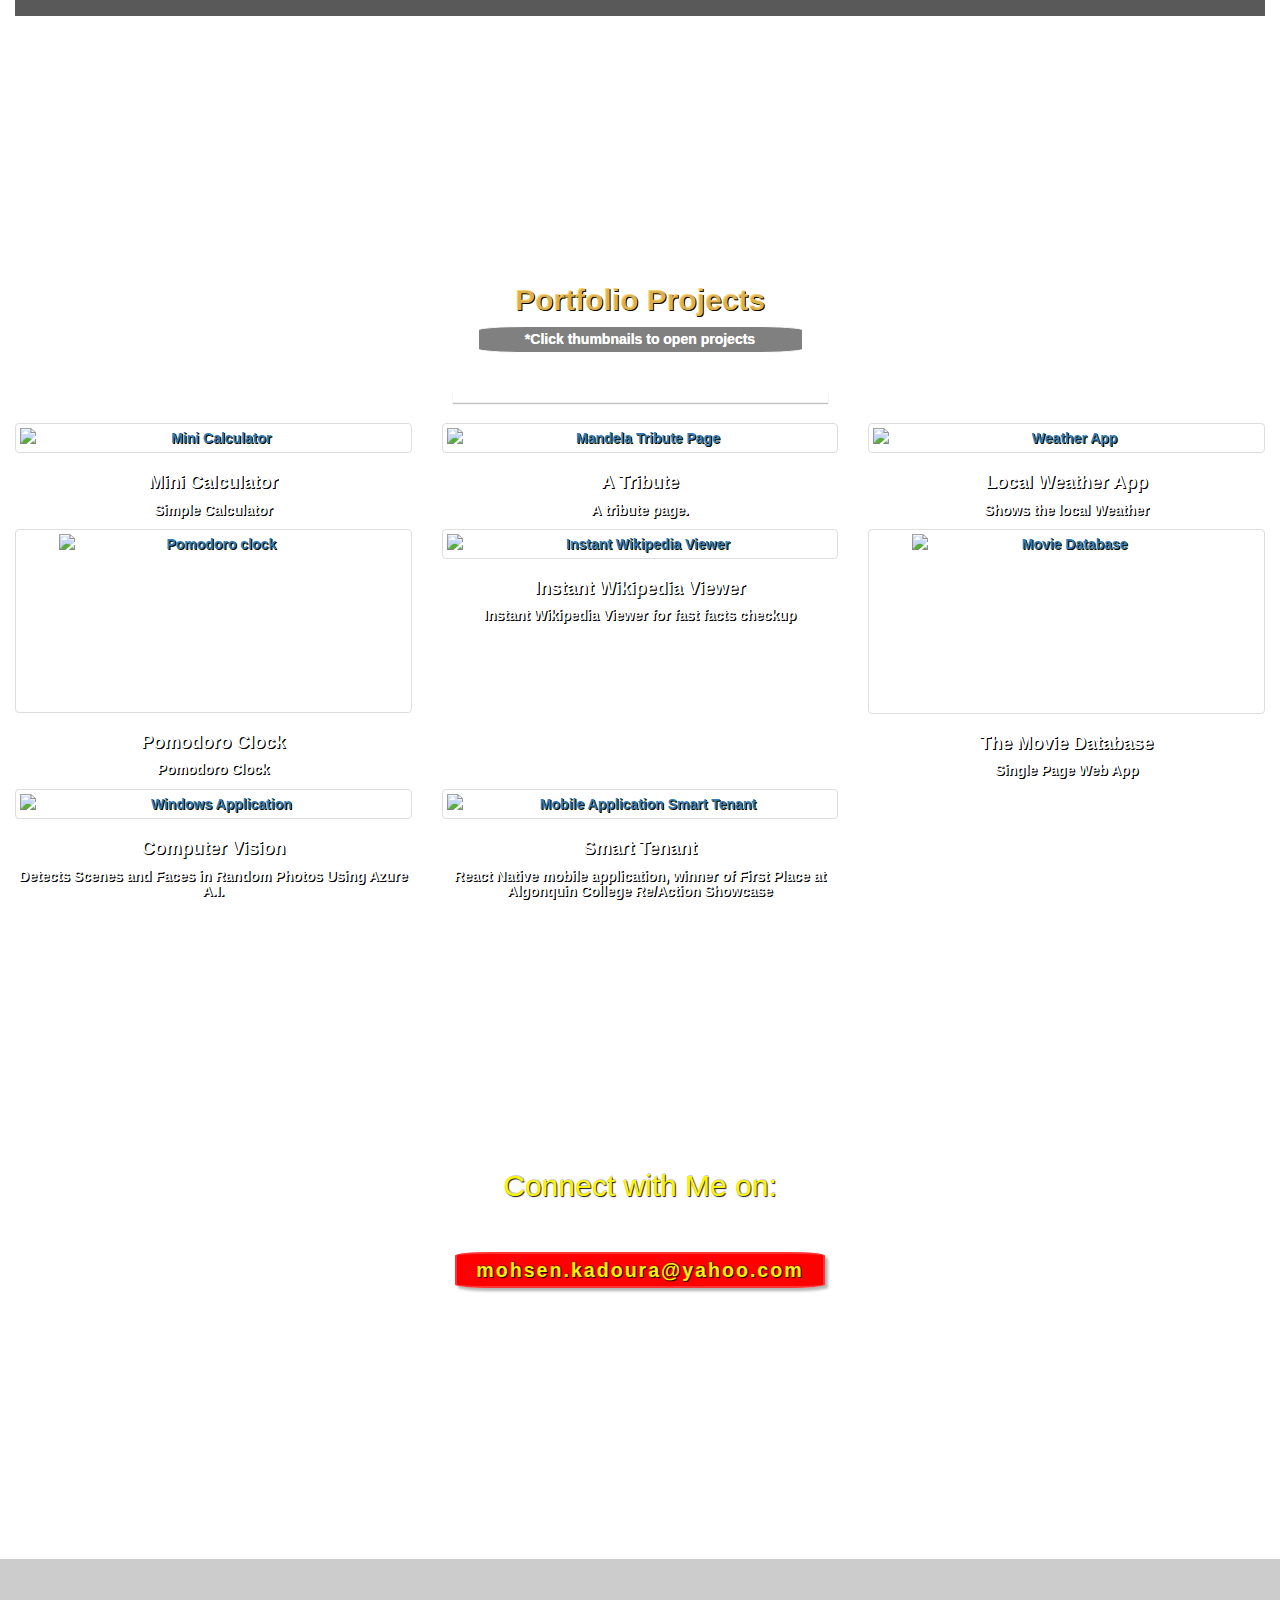
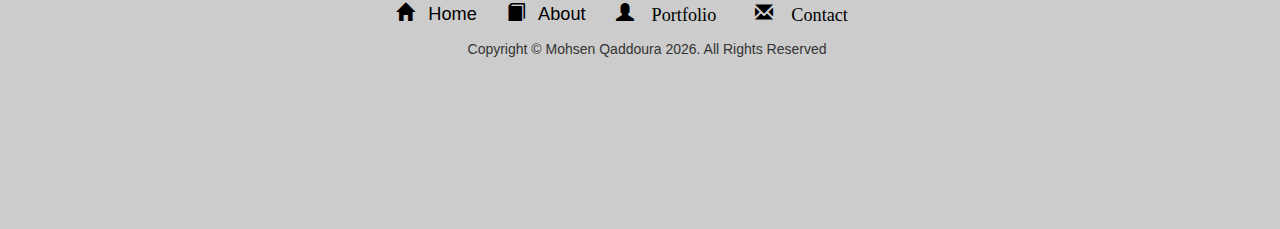
==== commit a503850f: "Add Smart Tenant Project" ====
--- a/index.html
+++ b/index.html
@@ -141,7 +141,7 @@
             <div class="clearfix visible-xs-block"></div>
             <div class="col-xs-6 col-sm-4">
               <a href="https://codepen.io/mq1960/full/ZEebpqm" class="thumbnail" target="_blank">
-                <img src="https://images2.imgbox.com/54/6a/V8jHnUSi_o.png" alt="Movie Database"></a>
+                <img src="https://images2.imgbox.com/54/6a/V8jHnUSi_o.png" id="MovieDB" alt="Movie Database"  width="310" height="175"></a>
               <h4>The Movie Database</h4>
               <h5>Single Page Web App</h5>
             </div>
@@ -159,6 +159,14 @@
               <h4>Computer Vision</h4>
               <h5>Detects Scenes and Faces in Random Photos Using Azure A.I.</h5>
             </div>
+            
+            <div class="col-xs-6 col-sm-4">
+              <a href="https://codepen.io/mq1960/full/xxYGyVQ" class="thumbnail" target="_blank">
+                <img src="https://images2.imgbox.com/d0/e9/oALtHznU_o.png" alt="Mobile Application Smart Tenant"/>
+              </a>
+              <h4>Smart Tenant</h4>
+              <h5>React Native mobile application, winner of First Place at Algonquin College Re/Action Showcase</h5>
+            </div>
   
             <div class="clearfix visible-xs-block"></div>
           </div>
@@ -180,7 +188,7 @@
           </div>
   
           <div class="col-xs-12 " id="center">
-            <a href="mailto:mohsen.kadoura@yahoo.com" target="_blank" id="mail">
+            <a href="mailto:mohsen.qaddoura@outlook.com" target="_blank" id="mail">
              mohsen.kadoura@yahoo.com
             </a>
           </div>
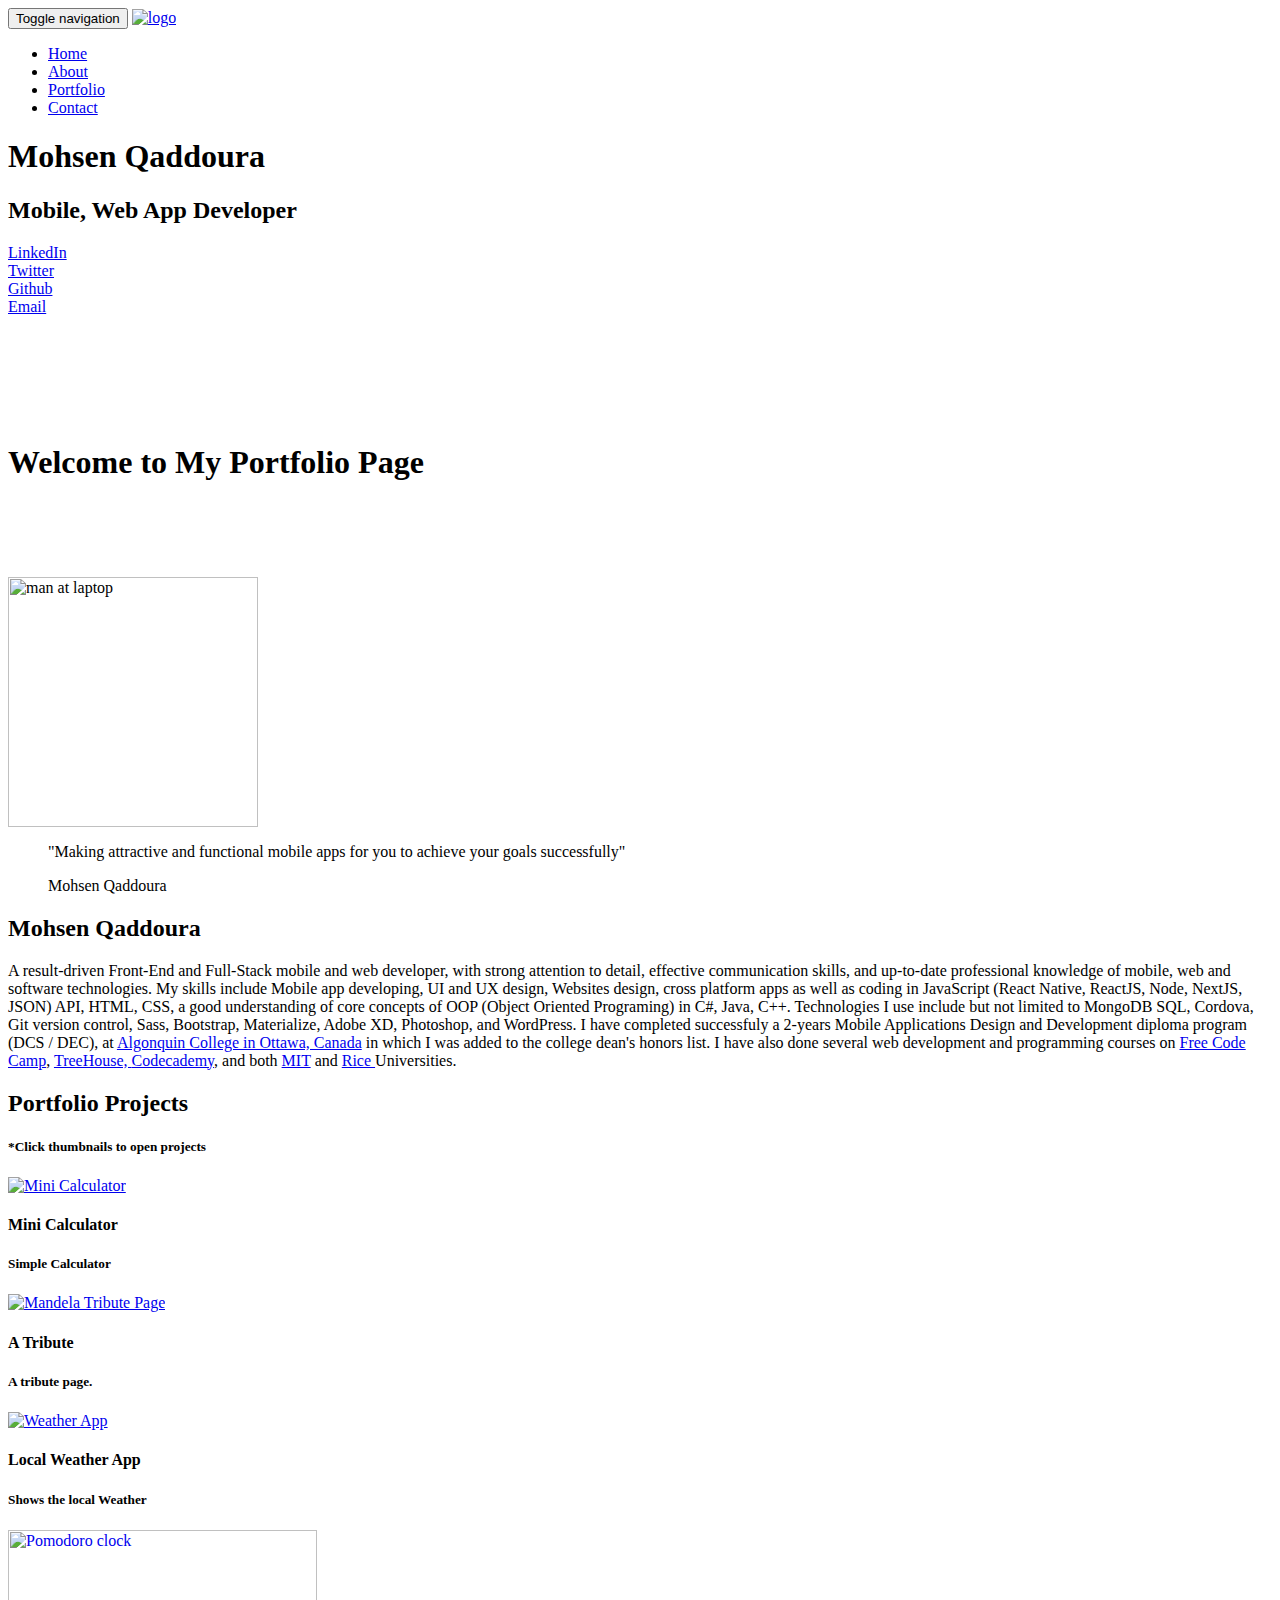
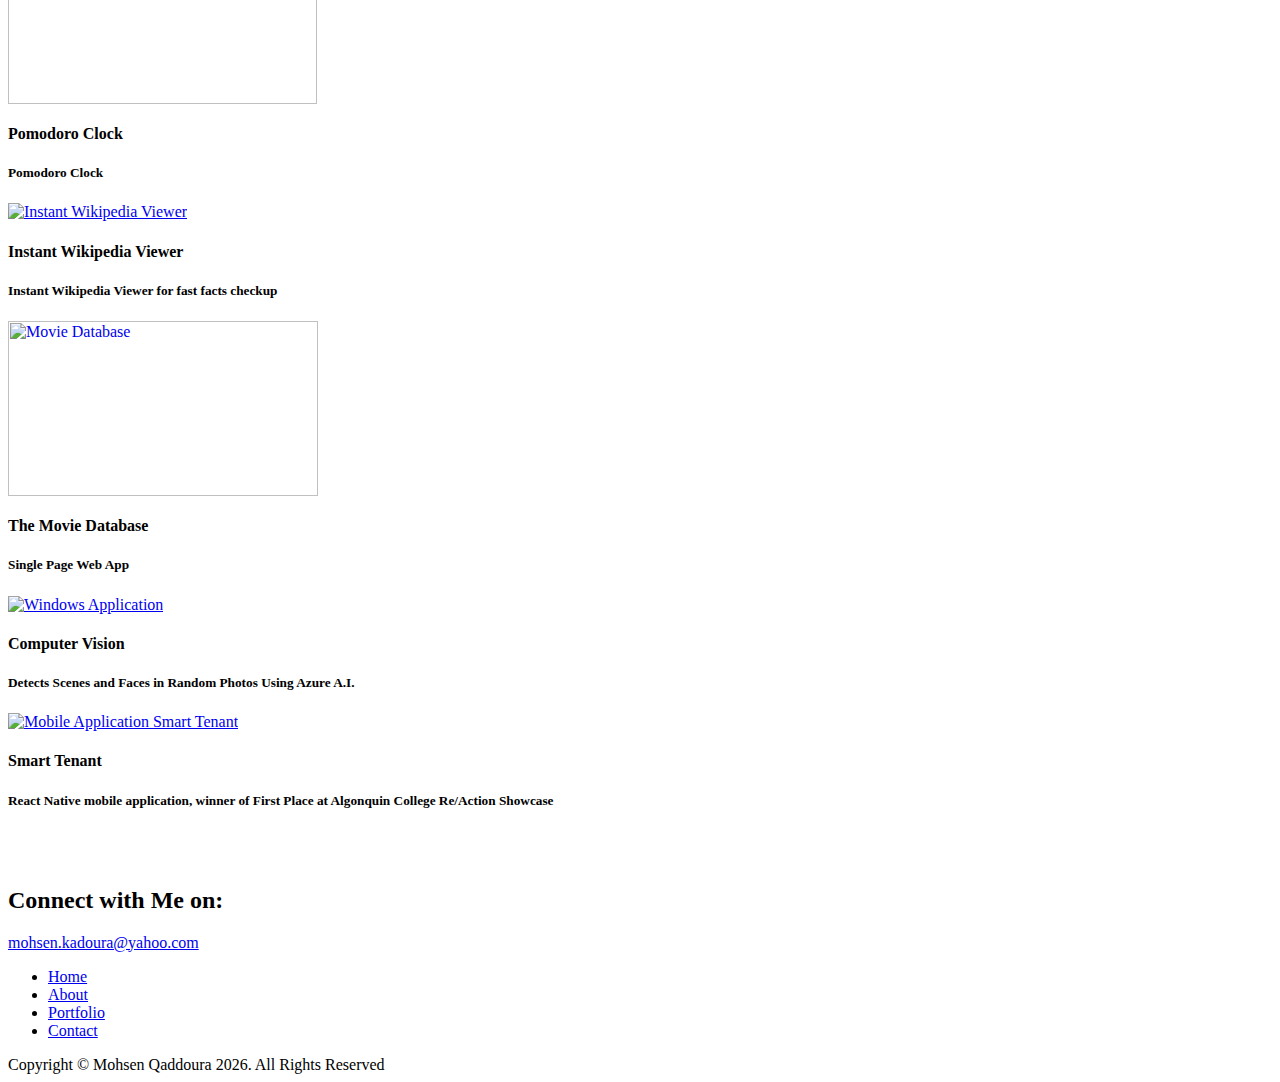
==== commit 2f75261b: "Add a span to Smart Tenant project description" ====
--- a/index.html
+++ b/index.html
@@ -1,12 +1,3 @@
-<!DOCTYPE html>
-<html lang="en">
-<head>
-    <meta charset="UTF-8">
-    <meta name="viewport" content="width=device-width, initial-scale=1.0">
-    <title>Mohsen Qaddoura Web Developer/Designer</title>
-    <link rel="stylesheet" href="https://maxcdn.bootstrapcdn.com/bootstrap/3.3.7/css/bootstrap.min.css">
-    <link rel="stylesheet" href="./css/main.css">
-</head>
 <body>
     <!-- Navigation bar and collapsible menu -->
     <div class="container-fluid">
@@ -165,7 +156,7 @@
                 <img src="https://images2.imgbox.com/d0/e9/oALtHznU_o.png" alt="Mobile Application Smart Tenant"/>
               </a>
               <h4>Smart Tenant</h4>
-              <h5>React Native mobile application, winner of First Place at Algonquin College Re/Action Showcase</h5>
+              <h5>React Native mobile application, <span id="win">winner of First Place</span> at Algonquin College Re/Action Showcase</h5>
             </div>
   
             <div class="clearfix visible-xs-block"></div>
@@ -222,4 +213,3 @@
     </footer>
     <!-- End of page Footer -->
   </body>
-</html>
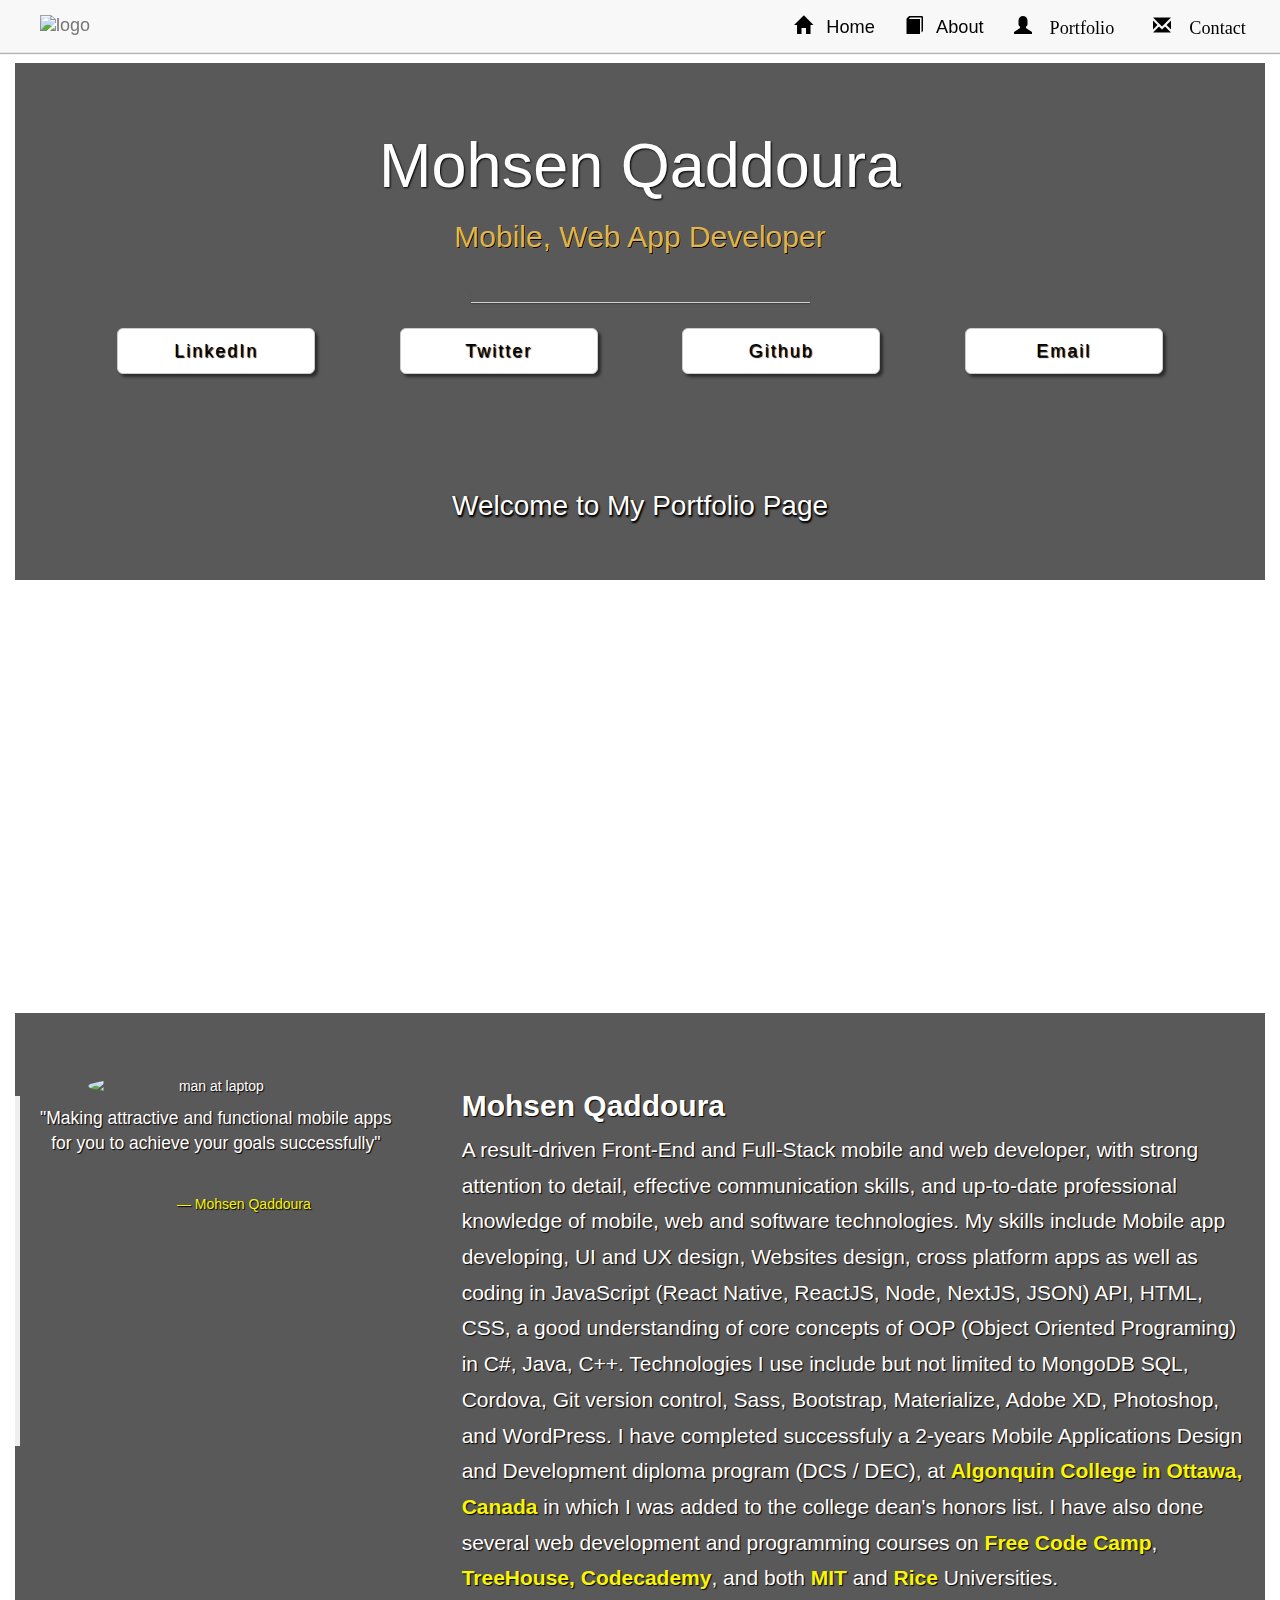
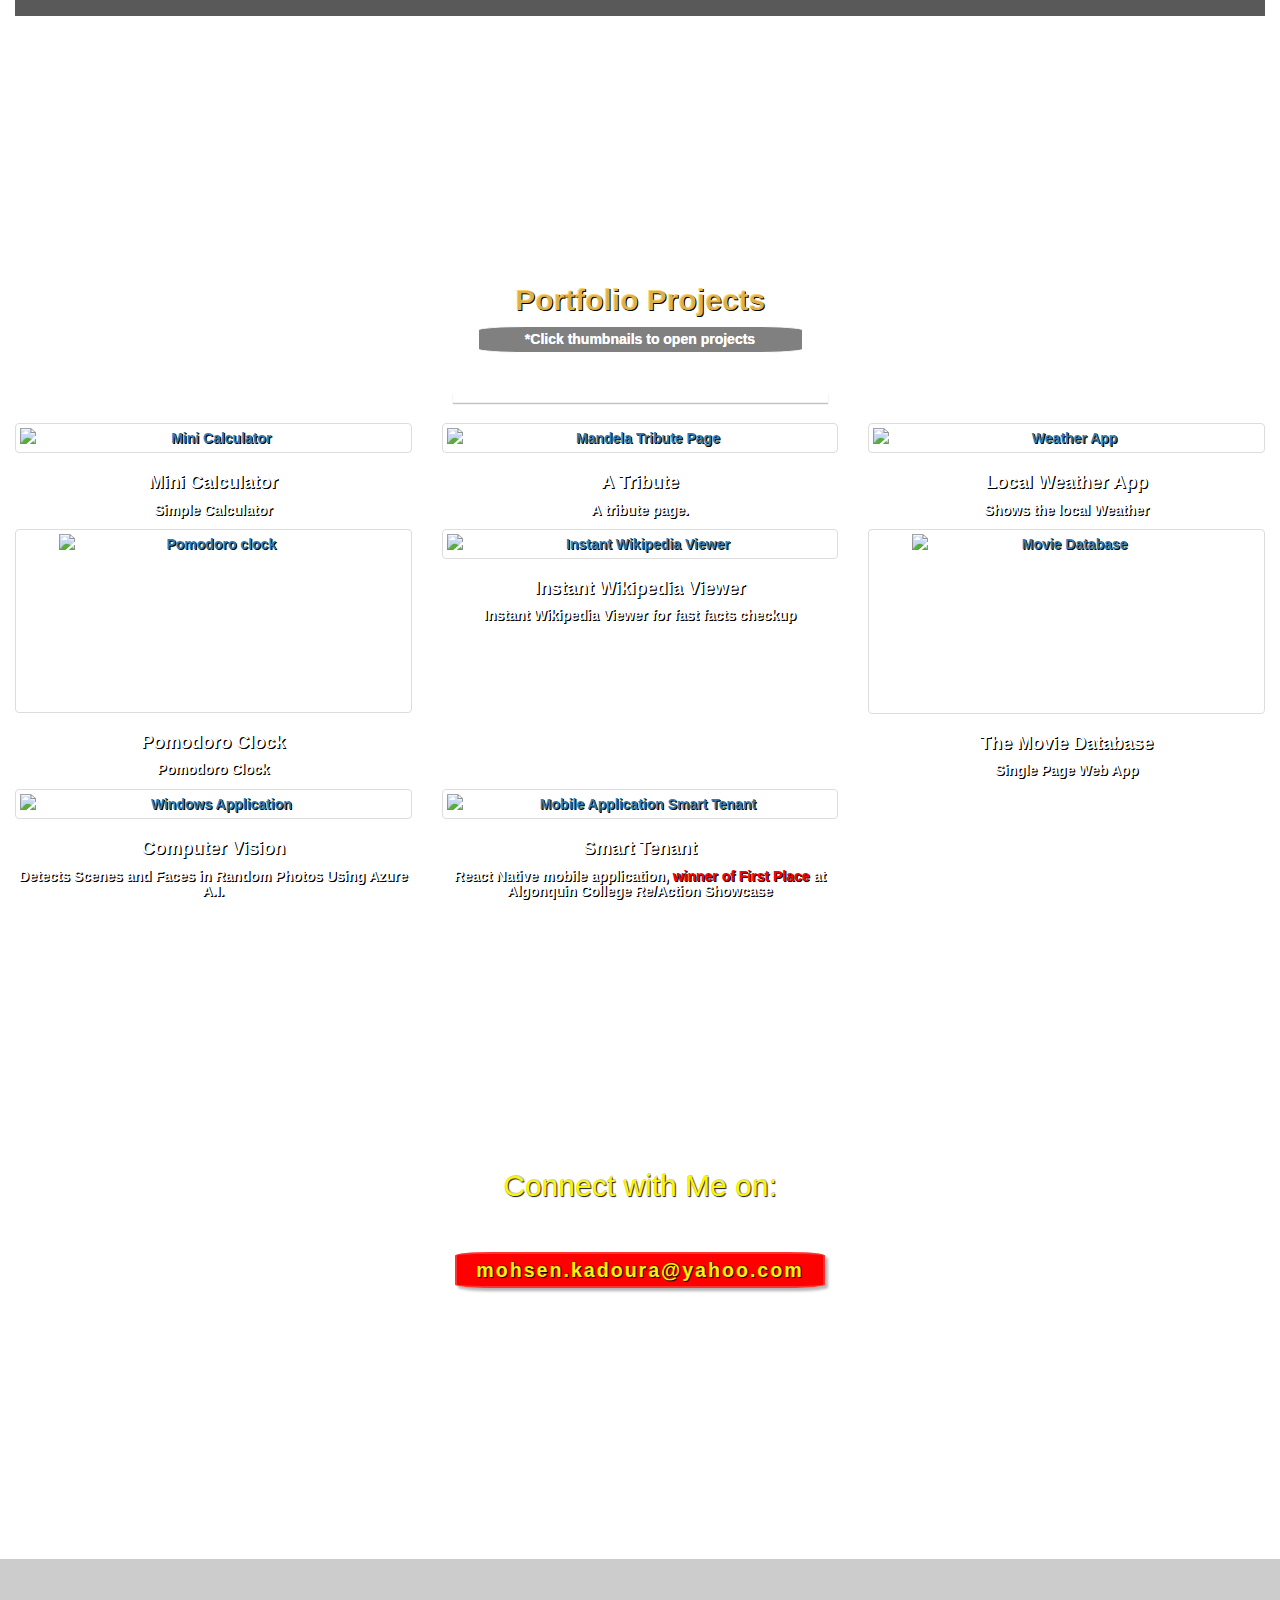
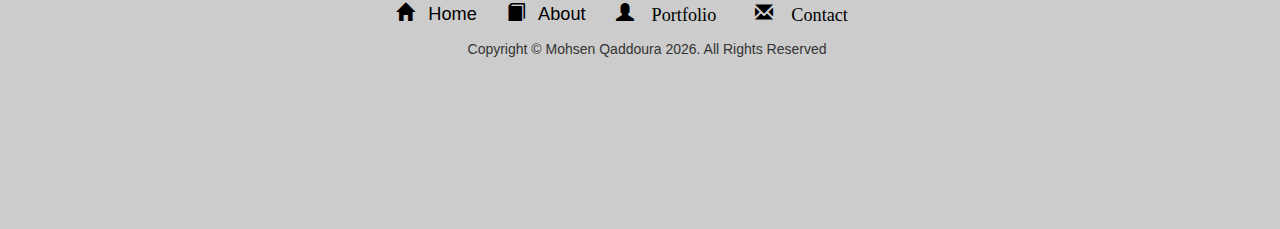
==== commit 8de0ef68: "Restore html head section" ====
--- a/index.html
+++ b/index.html
@@ -1,3 +1,13 @@
+
+<!DOCTYPE html>
+<html lang="en">
+<head>
+    <meta charset="UTF-8">
+    <meta name="viewport" content="width=device-width, initial-scale=1.0">
+    <title>Mohsen Qaddoura Web Developer/Designer</title>
+    <link rel="stylesheet" href="https://maxcdn.bootstrapcdn.com/bootstrap/3.3.7/css/bootstrap.min.css">
+    <link rel="stylesheet" href="./css/main.css">
+</head>
 <body>
     <!-- Navigation bar and collapsible menu -->
     <div class="container-fluid">
@@ -213,3 +223,4 @@
     </footer>
     <!-- End of page Footer -->
   </body>
+    </htm>
--- a/css/main.css
+++ b/css/main.css
@@ -0,0 +1,369 @@
+/* General  */
+html,
+body {
+  width: 100%;
+}
+
+body {
+  margin-top: 7vh;
+}
+
+/* Navigation Bar */
+.navibar {
+  box-shadow: 0 1px 1px rgba(0, 0, 0, 0.3);
+  padding-left: 25px;
+  padding-right: 25px;
+}
+
+.nav a {
+  font-size: 1.3em;
+  color: #333;
+  font-family: Arial, Helvetica, sans-serif !important;
+}
+
+.glyphicon {
+  margin-right: 0.5em !important;
+}
+
+#welcome-section {
+  height: 100vh;
+}
+
+.row {
+  margin-right: -15px;
+  margin-left: -15px;
+}
+
+/* Page header section */
+.jumbotron {
+  background: transparent;
+}
+
+.jumbotron h2 {
+  color: rgba(250, 200, 90, 0.9);
+  text-shadow: 1px 1px 0px #000, 1px 1px 0px #fd0;
+}
+.jumbotron h3 {
+  text-shadow: 1px 1px 2px #000, 1px 2px 2px #000;
+}
+
+.page-header {
+  margin-left: auto;
+  margin-right: auto;
+  width: 30%;
+  opacity: 0.8;
+  box-shadow: 0 1px 1px rgba(0, 0, 0, 0.3);
+}
+
+.row.social {
+  width: 90%;
+  margin-left: auto;
+  margin-right: auto;
+}
+/* Portfolio background (office)*/
+.header {
+  color: #fff;
+  background: transparent url("https://images2.imgbox.com/c6/93/WBMZz479_o.jpg")
+    no-repeat fixed center center / cover;
+  height: 100vh !important;
+  text-shadow: 1px 1px 2px #000;
+}
+
+/* About section title */
+.header h3 {
+  padding: 0 1em;
+}
+
+/* Dark but semi-transparent slide style to facilitate reading */
+.backgrnd {
+  background: rgba(0, 0, 0, 0.65);
+}
+
+/* About section photo */
+.img-circle {
+  margin-top: 0.5em;
+  margin-left: auto !important;
+  margin-right: auto !important;
+}
+
+/* Social buttons */
+.social {
+  width: 100%;
+  height: auto;
+  text-align: center !important;
+  display: flex !important;
+  flex-direction: row;
+  flex-wrap: nowrap;
+  justify-content: space-around;
+}
+.social > .btn,
+.btn-lg {
+  margin: 5px;
+  color: #000;
+  text-shadow: 1px 1px 1px #000;
+  box-shadow: 3px 3px 3px rgba(0, 0, 0, 0.5);
+  letter-spacing: 2px;
+  transition: all 0.2s ease 0s;
+}
+
+/* Body of about section mountains background*/
+.header2 {
+  padding-top: 50px;
+  padding-bottom: 150px;
+  color: #fff;
+  background: transparent url("https://images2.imgbox.com/94/37/TtqkEq7t_o.jpg")
+    no-repeat fixed center center / cover;
+  height: 850px;
+  text-shadow: 1px 1px 1px #000;
+  position: relative;
+}
+
+.header2 h2 {
+  padding-left: 20px;
+}
+
+.lead {
+  padding-left: 20px;
+  padding-right: 20px;
+  line-height: 1.7;
+}
+
+.lead a {
+  font-weight: bold;
+  color: rgb(248, 245, 6) !important;
+  background-color: transparent;
+}
+
+blockquote footer {
+  color: rgb(248, 245, 6);
+  background-color: transparent;
+}
+
+/* Portfolio section  frozen forest background*/
+.header3 {
+  padding-top: 50px;
+  padding-bottom: 200px;
+  color: rgba(250, 200, 90, 0.9);
+  font-weight: 700;
+  text-shadow: 1px 1px 0px #000, 1px 1px 0px #fd0;
+  background: transparent url("https://images2.imgbox.com/ed/50/D0iajzRU_o.jpg")
+    no-repeat fixed center center / cover;
+  height: 220%;
+}
+
+.portfolio {
+  margin: 0 0 100px 0;
+}
+
+#note {
+  color: #fff;
+  background: grey;
+  width: 26%;
+  margin: 1rem auto;
+  border: 1px solid;
+  border-radius: 15%;
+  padding: 0.5rem;
+  text-shadow: 0 0 0;
+}
+
+.header3 h4,
+h5 {
+  color: #fff;
+  font-weight: 700;
+  text-shadow: 1px 1px 0px #000, 1px 1px 0px #000;
+}
+
+/* Contact Me section  blue sky background*/
+.header4 {
+  background: transparent url("https://images2.imgbox.com/b7/61/buh7aTIh_o.jpg")
+    no-repeat fixed center center / cover;
+  height: 50vh;
+}
+
+.header4 .row {
+  color: rgb(248, 245, 6) !important;
+  text-shadow: 1px 1px 1px rgba(0, 0, 0, 0.9), 1px -1px 0px rgba(0, 0, 0, 0.2);
+  width: 85%;
+  margin-left: auto !important;
+  margin-right: auto !important;
+}
+
+#mail {
+  padding-left: 1em;
+  padding-right: 1em;
+  padding-top: 0.25em;
+  padding-bottom: 0.25em;
+  border: 2px solid rgba(255, 255, 255, 0.2);
+  border-radius: 10%;
+  margin-left: auto !important;
+  margin-right: auto !important;
+  color: rgb(248, 245, 6) !important;
+  background-color: red;
+  font-size: 1.4em;
+  font-weight: bold;
+  text-shadow: 1px 1px 1px #000, 1px -1px 0px rgba(0, 0, 0, 0.3);
+  box-shadow: 3px 3px 3px rgba(0, 0, 0, 0.3);
+  letter-spacing: 2px;
+}
+
+#center {
+  position: relative;
+  top: 5vh;
+}
+
+/* Page footer */
+footer {
+  background-color: #ccc;
+  padding-top: 2em;
+  padding-bottom: 8em;
+  padding-left: 4em;
+  height: 30vh;
+}
+
+#copy {
+  position: relative !important;
+  left: -1.5em;
+}
+
+.btn {
+  width: 11em !important;
+}
+
+.nav a {
+  color: #000 !important;
+}
+
+#MovieDB {
+  width: 310px;
+  height: 175px;
+}
+
+#win {
+  color: red;
+}
+
+
+@media (max-width: 1200px) {
+  .btn {
+    width: 11em !important;
+  }
+
+  .social {
+    justify-content: center;
+  }
+}
+
+
+
+@media (max-width: 991px) {
+  .social > .btn,
+  .btn-lg {
+    display: block;
+    margin: 10px auto;
+  }
+  .social {
+    justify-content: center;
+    flex-direction: column;
+  }
+  
+  .backgrnd {
+    height: 260vh;
+  }
+  .header {
+    height: 120vh !important;
+  }
+
+  .header2 {
+    height: 1250px;
+  }
+
+  #welcome {
+    display: none !important;
+  }
+
+  #about {
+    height: 150vh !important;
+  }
+
+  .header4 h2 {
+    font-size: 1.5em;
+  }
+
+  #mail {
+    font-size: 1em !important;
+  }
+
+  #center {
+    position: relative;
+    top: 5vh;
+    display: flex !important;
+    justify-content: space-around;
+  }
+
+  footer {
+    height: 50vh;
+  }
+
+  .nav a {
+    font-size: 1.3em;
+  }
+  .glyphicon {
+    margin-right: 0.5em !important;
+  }
+  #note {
+    width: 90%;
+  }
+}
+
+@media (min-width: 768px) and (max-width: 991px) {
+  #note {
+    width: 50%;
+  }
+}
+
+@media (max-width: 479px) {
+  
+  h1 {
+    margin-top: 5rem;
+  }
+    .container-fluid .backgrnd {
+    height: 160%;
+    z-index: 1000;
+  }
+  #projects {
+    position: relative;
+    top: 4rem;
+  }
+  #mail {
+    font-size: 1em !important;
+  }
+  #welcome {
+    display: none !important;
+  }
+  #about {
+    height: 150vh !important;
+  }
+
+  .header2 {
+    height: 1250px;
+  }
+  
+    .header4 {
+    position: relative;
+      top: 3.5rem;
+  }
+
+  .header4 h2 {
+    font-size: 1.5em;
+  }
+
+  footer {
+    height: 50vh;
+  }
+  .nav a {
+    font-size: 1.3em;
+  }
+  .glyphicon {
+    margin-right: 0.5em !important;
+  }
+}
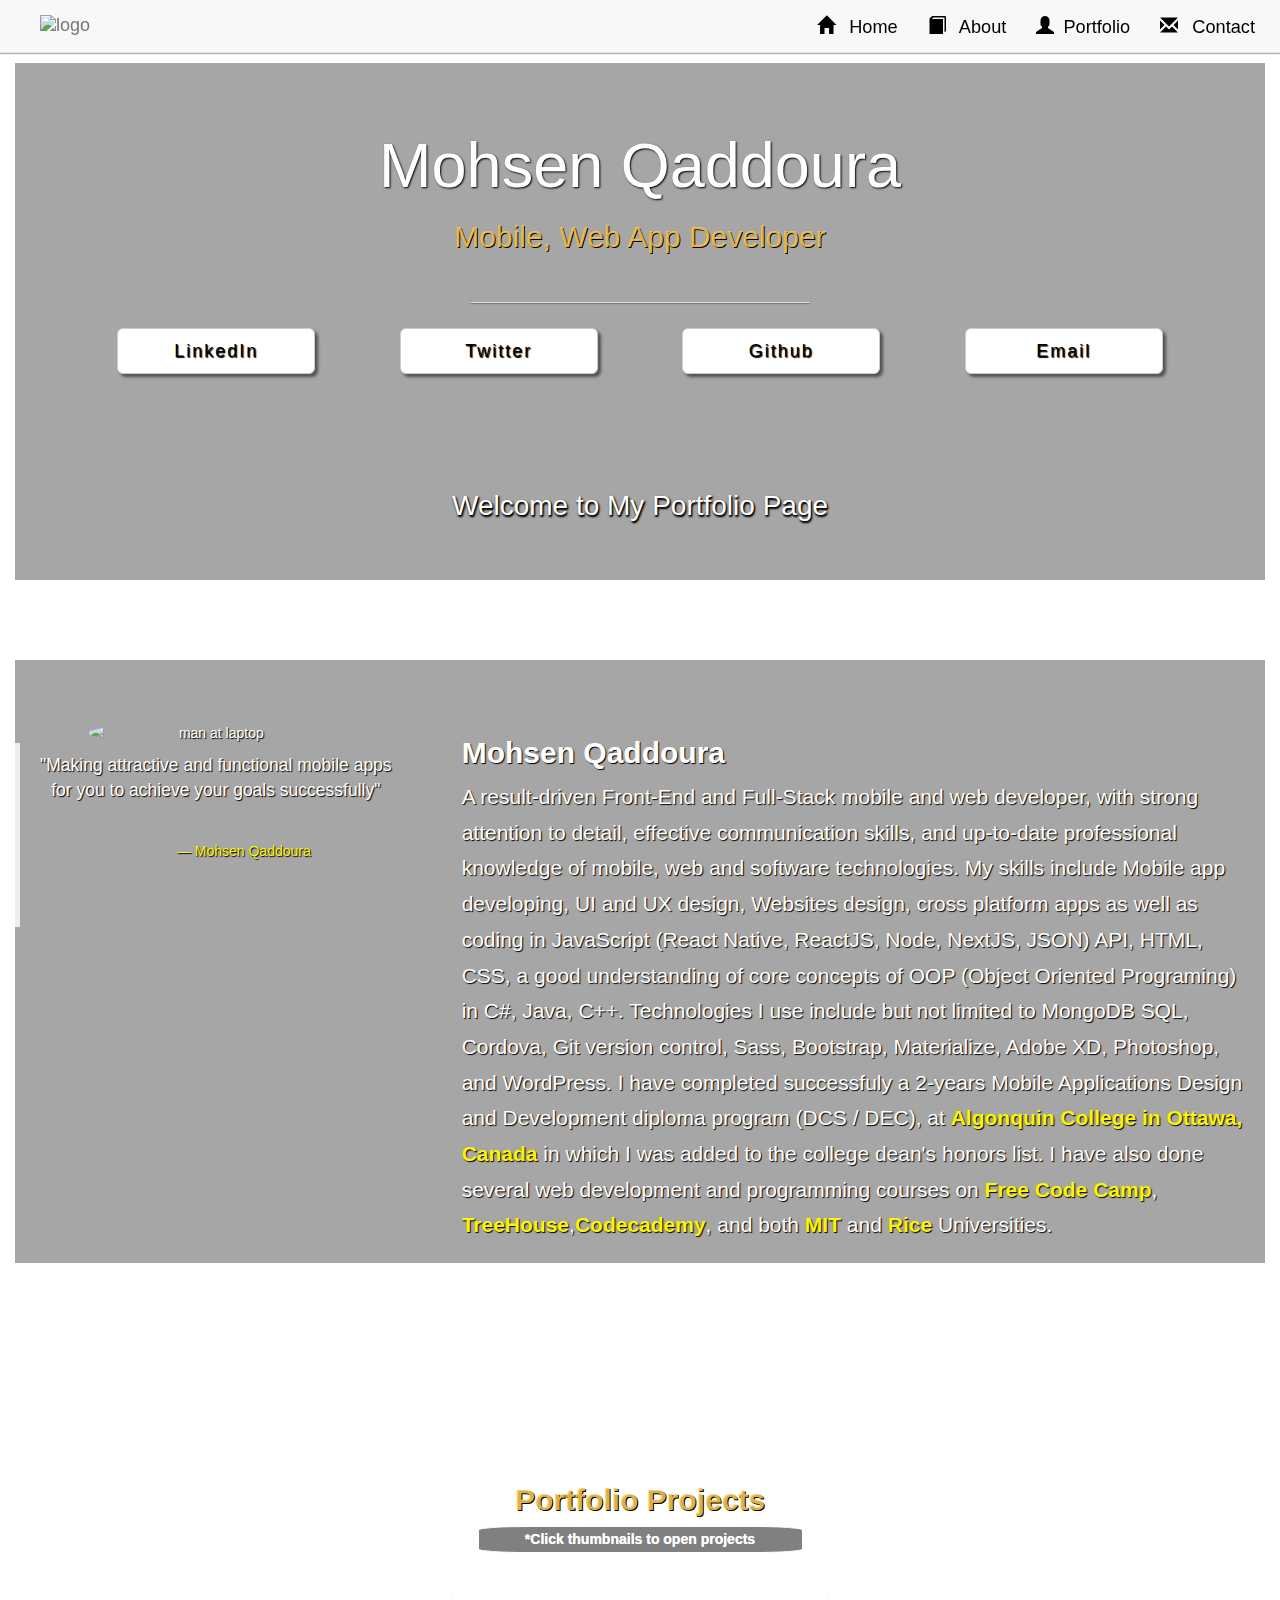
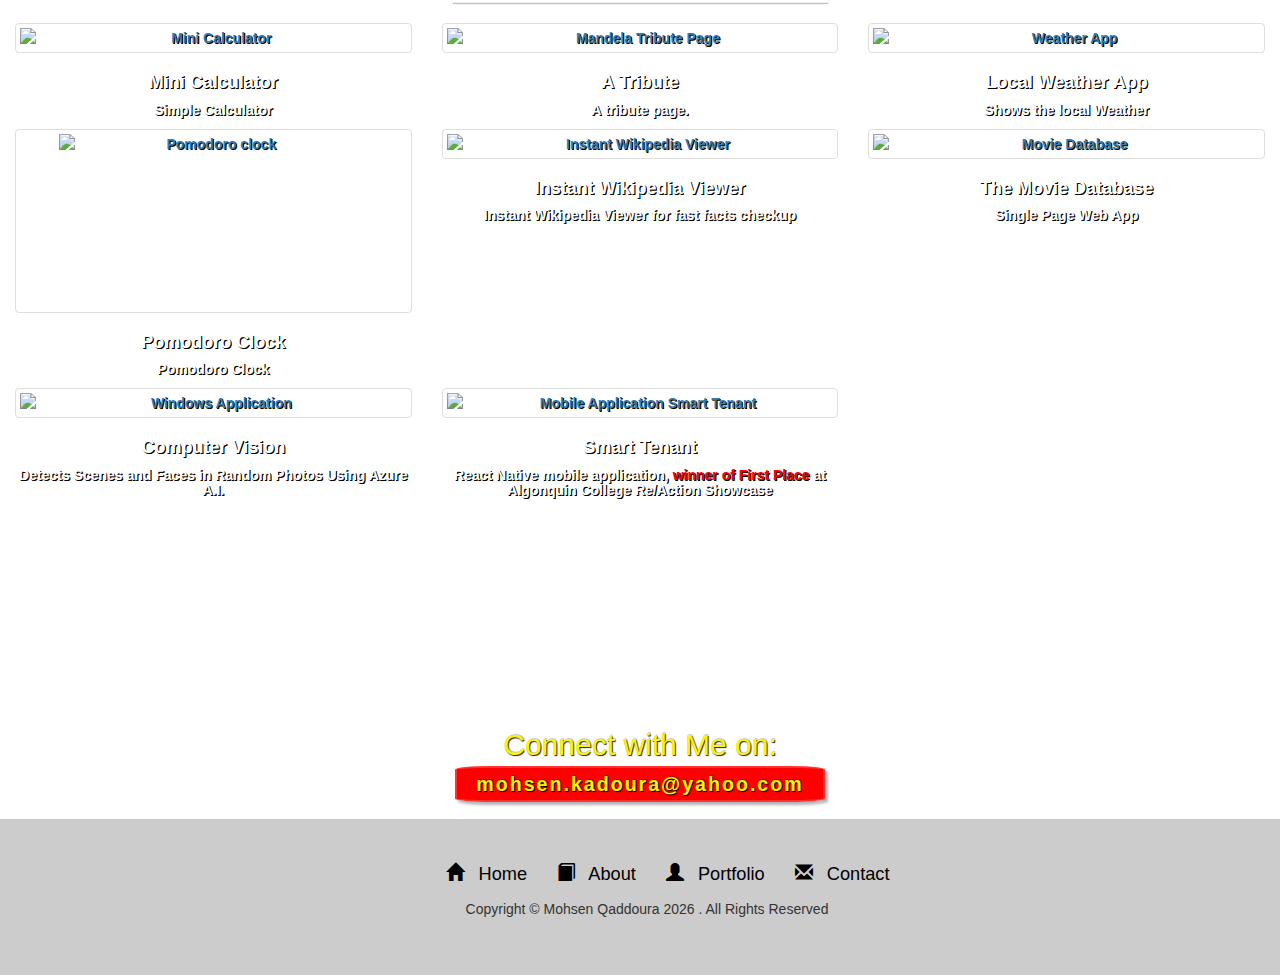
==== commit a0d3c147: "Integrate all websit files localy" ====
--- a/index.html
+++ b/index.html
@@ -1,40 +1,78 @@
-
 <!DOCTYPE html>
 <html lang="en">
-<head>
-    <meta charset="UTF-8">
-    <meta name="viewport" content="width=device-width, initial-scale=1.0">
+  <head>
+    <meta charset="UTF-8" />
+    <meta
+      name="viewport"
+      content="width=device-width, initial-scale=1.0"
+    />
     <title>Mohsen Qaddoura Web Developer/Designer</title>
-    <link rel="stylesheet" href="https://maxcdn.bootstrapcdn.com/bootstrap/3.3.7/css/bootstrap.min.css">
-    <link rel="stylesheet" href="./css/main.css">
-</head>
-<body>
+    <link rel="stylesheet" href="./css/normailze.css" />
+    <link
+      rel="stylesheet"
+      href="https://maxcdn.bootstrapcdn.com/bootstrap/3.3.7/css/bootstrap.min.css"
+    />
+    <link rel="stylesheet" href="./css/main.css" />
+    <script src="./js/prefixfree.js"></script>
+  </head>
+  <body>
     <!-- Navigation bar and collapsible menu -->
     <div class="container-fluid">
-      <nav class="navbar navbar-default navbar-fixed-top navibar" role="navigation" id="navbar">
-  
+      <nav
+        class="navbar navbar-default navbar-fixed-top navibar"
+        id="navbar"
+      >
         <div class="navbar-header">
-          <button type="button" class="navbar-toggle" data-toggle="collapse" data-target="#myNavbar">
+          <button
+            type="button"
+            class="navbar-toggle"
+            data-toggle="collapse"
+            data-target="#myNavbar"
+          >
             <span class="sr-only">Toggle navigation</span>
             <span class="icon-bar"></span>
             <span class="icon-bar"></span>
             <span class="icon-bar"></span>
           </button>
-          <a class="navbar-brand" href="#"><img src="https://images2.imgbox.com/3a/7a/Itx4A0Vz_o.png" class="img-responsive" alt="logo" /></a>
+          <a class="navbar-brand" href="#"
+            ><img
+              src="https://images2.imgbox.com/3a/7a/Itx4A0Vz_o.png"
+              class="img-responsive"
+              alt="logo"
+          /></a>
         </div>
         <div class="collapse navbar-collapse" id="myNavbar">
           <ul class="nav navbar-nav navbar-right">
-            <li><a href="#home"><span class="glyphicon glyphicon-home"></span> Home</a></li>
-            <li><a href="#about"><span class="glyphicon glyphicon-book"></span> About</a></li>
-            <li><a href="#portfolio"><span class="glyphicon glyphicon-user"> Portfolio</a></li>
-            <li><a href="#contact"><span class="glyphicon glyphicon-envelope"> Contact</a></li>
+            <li>
+              <a href="#home"
+                ><span class="glyphicon glyphicon-home"></span>
+                Home</a
+              >
+            </li>
+            <li>
+              <a href="#about"
+                ><span class="glyphicon glyphicon-book"></span>
+                About</a
+              >
+            </li>
+            <li>
+              <a href="#portfolio"
+                ><span class="glyphicon glyphicon-user"></span
+                >Portfolio</a
+              >
+            </li>
+            <li>
+              <a href="#contact"
+                ><span class="glyphicon glyphicon-envelope"></span>
+                Contact</a
+              >
+            </li>
           </ul>
         </div>
-  
       </nav>
     </div>
     <!-- End of navigation bar and collapsible menu -->
-  
+
     <!-- Header -->
     <a id="home"></a>
     <div class="header" id="welcome-section">
@@ -43,34 +81,78 @@
           <div class="jumbotron">
             <div class="text-center">
               <h1>Mohsen Qaddoura</h1>
-              <h2> Mobile, Web App Developer</h2>
+              <h2>Mobile, Web App Developer</h2>
               <div class="page-header"></div>
             </div>
             <div class="social">
-              <div><a href="https://www.linkedin.com/in/mohsen-qaddoura-94845261/" target="_blank" class="btn btn-default btn-lg" role="button">LinkedIn</a></div>
-              <div><a href="https://twitter.com/MohsenQaddoura" class="btn btn-default btn-lg" target="_blank" role="button">Twitter</a></div>
-              <div><a id="profile-link" href="https://github.com/qadd0004" class="btn btn-default btn-lg" target="_blank" role="button">Github</a></div>
-              <div><a href="#contact" class="btn btn-default btn-lg" role="button">Email</a></div>
-             
-            </div>
-            <h3 class="text-center" id="welcome" style="font-size: 2em !important; margin-top: 4em;">Welcome to My Portfolio Page</h3>
+              <div>
+                <a
+                  href="https://www.linkedin.com/in/mohsen-qaddoura-94845261/"
+                  target="_blank"
+                  class="btn btn-default btn-lg"
+                  role="button"
+                  >LinkedIn</a
+                >
+              </div>
+              <div>
+                <a
+                  href="https://twitter.com/MohsenQaddoura"
+                  class="btn btn-default btn-lg"
+                  target="_blank"
+                  role="button"
+                  >Twitter</a
+                >
+              </div>
+              <div>
+                <a
+                  id="profile-link"
+                  href="https://github.com/qadd0004"
+                  class="btn btn-default btn-lg"
+                  target="_blank"
+                  role="button"
+                  >Github</a
+                >
+              </div>
+              <div>
+                <a
+                  href="#contact"
+                  class="btn btn-default btn-lg"
+                  role="button"
+                  >Email</a
+                >
+              </div>
+            </div>
+            <h3
+              class="text-center"
+              id="welcome"
+              style="font-size: 2em !important; margin-top: 4em"
+            >
+              Welcome to My Portfolio Page
+            </h3>
           </div>
         </div>
       </div>
     </div>
     <!-- End of Header -->
-  
+
     <!-- About section -->
     <a id="about"></a>
     <div class="header2">
       <div class="container-fluid">
         <div class="backgrnd">
-          <div class="row" style="padding-top: 4em !important;">
+          <div class="row" style="padding-top: 4em !important">
             <div class="col-xs-12 col-md-4 text-center">
-              <img src="https://thumbs2.imgbox.com/ff/3c/YdoVJ0gw_t.jpg" class="img-circle img-responsive" alt="man at laptop" width="250" id="profile" />
+              <img
+                src="https://thumbs2.imgbox.com/ff/3c/YdoVJ0gw_t.jpg"
+                class="img-circle img-responsive"
+                alt="man at laptop"
+                width="250"
+                id="profile"
+              />
               <blockquote>
                 <p class="">
-                  "Making attractive and functional mobile apps for you to achieve your goals successfully"
+                  "Making attractive and functional mobile apps for
+                  you to achieve your goals successfully"
                 </p>
                 <footer>Mohsen Qaddoura</footer>
               </blockquote>
@@ -78,9 +160,61 @@
             <div class="col-xs-12 col-md-8">
               <h2><strong>Mohsen Qaddoura</strong></h2>
               <p class="lead">
-               A result-driven Front-End and Full-Stack mobile and web developer, with strong attention to detail, effective communication skills, and up-to-date professional knowledge of mobile, web and software technologies. My skills include Mobile app developing, UI and UX design, Websites design, cross platform apps as well as coding in JavaScript (React Native, ReactJS, Node, NextJS, JSON) API, HTML, CSS, a good understanding of core concepts of OOP (Object Oriented Programing) in C#, Java, C++. Technologies I use include but not limited to MongoDB SQL, Cordova, Git version control, Sass, Bootstrap, Materialize, Adobe XD, Photoshop, and WordPress. I have completed successfuly a 2-years Mobile Applications Design and Development diploma program (DCS / DEC), at <a href="https://www.algonquincollege.com/" target="_blank">Algonquin College in Ottawa, Canada</a> in which I was added to the college dean's honors list. I have also done several web development and programming courses on
-                <a class="link" target="_blank" href="https://www.freecodecamp.com/mkado362">Free Code Camp</a>, <a class="link" target="_blank" href="https://teamtreehouse.com/mohsenqaddoura"> TreeHouse, <a class="link" target="_blank" href="https://www.codecademy.com/profiles/pyMaster14822">Codecademy</a>,
-                  and both <a class="link" target="_blank" href="https://courses.edx.org/certificates/5a1fa71a6a284809a4d157386b1026fc"> MIT</a> and <a class="link" href="https://images2.imgbox.com/d0/68/wRyU1JcE_o.jpg" target="_blank" alt="Coursera Python Course">Rice </a>Universities.
+                A result-driven Front-End and Full-Stack mobile and
+                web developer, with strong attention to detail,
+                effective communication skills, and up-to-date
+                professional knowledge of mobile, web and software
+                technologies. My skills include Mobile app developing,
+                UI and UX design, Websites design, cross platform apps
+                as well as coding in JavaScript (React Native,
+                ReactJS, Node, NextJS, JSON) API, HTML, CSS, a good
+                understanding of core concepts of OOP (Object Oriented
+                Programing) in C#, Java, C++. Technologies I use
+                include but not limited to MongoDB SQL, Cordova, Git
+                version control, Sass, Bootstrap, Materialize, Adobe
+                XD, Photoshop, and WordPress. I have completed
+                successfuly a 2-years Mobile Applications Design and
+                Development diploma program (DCS / DEC), at
+                <a
+                  href="https://www.algonquincollege.com/"
+                  target="_blank"
+                  >Algonquin College in Ottawa, Canada</a
+                >
+                in which I was added to the college dean's honors
+                list. I have also done several web development and
+                programming courses on
+                <a
+                  class="link"
+                  target="_blank"
+                  href="https://www.freecodecamp.com/mkado362"
+                  >Free Code Camp</a
+                >,
+                <a
+                  class="link"
+                  target="_blank"
+                  href="https://teamtreehouse.com/mohsenqaddoura"
+                >
+                  TreeHouse</a
+                >,<a
+                  class="link"
+                  target="_blank"
+                  href="https://www.codecademy.com/profiles/pyMaster14822"
+                  >Codecademy</a
+                >, and both
+                <a
+                  class="link"
+                  target="_blank"
+                  href="https://courses.edx.org/certificates/5a1fa71a6a284809a4d157386b1026fc"
+                >
+                  MIT</a
+                >
+                and
+                <a
+                  class="link"
+                  href="https://images2.imgbox.com/d0/68/wRyU1JcE_o.jpg"
+                  target="_blank"
+                  >Rice </a
+                >Universities.
               </p>
             </div>
           </div>
@@ -88,7 +222,7 @@
       </div>
     </div>
     <!-- End of about section -->
-  
+
     <!-- Portfolio section -->
     <a id="portfolio"></a>
     <div class="header3 text-center">
@@ -97,117 +231,194 @@
           <h2><strong>Portfolio Projects</strong></h2>
           <h5 id="note">*Click thumbnails to open projects</h5>
           <div class="page-header project-tile"></div>
-  
+
           <div class="row">
-  
-            <div class="col-xs-6 col-sm-4">
-              <a href="https://codepen.io/mq1960/full/OMrNYe/" class="thumbnail" target="_blank">
-                <img src="https://images2.imgbox.com/e9/14/Z2sMSijy_o.png" alt="Mini Calculator">
+            <div class="col-xs-12 col-sm-4">
+              <a
+                href="./calculator.html"
+                class="thumbnail"
+                target="_blank"
+              >
+                <img
+                  src="https://images2.imgbox.com/e9/14/Z2sMSijy_o.png"
+                  alt="Mini Calculator"
+                />
               </a>
               <h4>Mini Calculator</h4>
               <h5>Simple Calculator</h5>
             </div>
-  
-            <div class="clearfix visible-xs-block"></div>
-            <div class="col-xs-6 col-sm-4">
-              <a href="https://codepen.io/mq1960/full/bpNoOX/" class="thumbnail" target="_blank">
-                <img src="https://images2.imgbox.com/31/da/bpzA8Xr8_o.jpg" alt="Mandela Tribute Page">
+            <div class="col-xs-12 col-sm-4">
+              <a
+                href="./tribute.html"
+                class="thumbnail"
+                target="_blank"
+              >
+                <img
+                  src="https://images2.imgbox.com/31/da/bpzA8Xr8_o.jpg"
+                  alt="Mandela Tribute Page"
+                />
               </a>
               <h4>A Tribute</h4>
               <h5>A tribute page.</h5>
             </div>
-  
-            <div class="col-xs-6 col-sm-4">
-              <a href="https://codepen.io/mq1960/full/grwbbz/" class="thumbnail" target="_blank">
-                <img src="https://images2.imgbox.com/09/21/nTxq5Apk_o.jpg" alt="Weather App"></a>
+
+            <div class="col-xs-12 col-sm-4">
+              <a
+                href="./weather_app.html"
+                class="thumbnail"
+                target="_blank"
+              >
+                <img
+                  src="https://images2.imgbox.com/09/21/nTxq5Apk_o.jpg"
+                  alt="Weather App"
+              /></a>
               <h4>Local Weather App</h4>
               <h5>Shows the local Weather</h5>
             </div>
-  
-            <div class="clearfix visible-xs-block"></div>
-            <div class="col-xs-6 col-sm-4">
-              <a href="https://codepen.io/mq1960/full/pbkKOE/" class="thumbnail" target="_blank">
-                <img src="https://images2.imgbox.com/eb/5b/d5xMssUY_o.jpg" width="309" height="174" alt="Pomodoro clock"></a>
+          </div>
+
+          <div class="row">
+            <div class="col-xs-12 col-sm-4">
+              <a
+                href="./pomodoro_timer.html"
+                class="thumbnail"
+                target="_blank"
+              >
+                <img
+                  src="https://images2.imgbox.com/eb/5b/d5xMssUY_o.jpg"
+                  width="309"
+                  height="174"
+                  alt="Pomodoro clock"
+              /></a>
               <h4>Pomodoro Clock</h4>
               <h5>Pomodoro Clock</h5>
             </div>
-  
-            <div class="col-xs-6 col-sm-4">
-              <a href="https://codepen.io/mq1960/full/pyejRP/" class="thumbnail" target="_blank">
-                <img src="https://images2.imgbox.com/c7/8d/A0EuBdoa_o.png" alt="Instant Wikipedia Viewer"></a>
+
+            <div class="col-xs-12 col-sm-4">
+              <a
+                href="./wikipedia_instant_viewer.html"
+                class="thumbnail"
+                target="_blank"
+              >
+                <img
+                  src="https://images2.imgbox.com/c7/8d/A0EuBdoa_o.png"
+                  alt="Instant Wikipedia Viewer"
+              /></a>
               <h4>Instant Wikipedia Viewer</h4>
               <h5>Instant Wikipedia Viewer for fast facts checkup</h5>
             </div>
-  
-            <div class="clearfix visible-xs-block"></div>
-            <div class="col-xs-6 col-sm-4">
-              <a href="https://codepen.io/mq1960/full/ZEebpqm" class="thumbnail" target="_blank">
-                <img src="https://images2.imgbox.com/54/6a/V8jHnUSi_o.png" id="MovieDB" alt="Movie Database"  width="310" height="175"></a>
+
+            <div class="col-xs-12 col-sm-4">
+              <a
+                href="./search_actors.html"
+                class="thumbnail"
+                target="_blank"
+              >
+                <img
+                  src="https://images2.imgbox.com/54/6a/V8jHnUSi_o.png"
+                  id="MovieDB"
+                  alt="Movie Database"
+              /></a>
               <h4>The Movie Database</h4>
               <h5>Single Page Web App</h5>
             </div>
-  
-            <!-- <div class="col-xs-6 col-sm-4">
-              <a href="http://mohsenkadoura.epizy.com/" class="thumbnail" target="_blank">
-                <img src="https://thumbs2.imgbox.com/e3/54/WGbj0bhw_t.png" alt="Woo-commerce store"></a>
-              <h4>Woo-commerce Store</h4>
-              <h5>WordPress / Woo-commerce Online store</h5>
-            </div> -->
-            <div class="col-xs-6 col-sm-4">
-              <a href="https://codepen.io/mq1960/full/KKZLZPx" class="thumbnail" target="_blank">
-                <img src="https://images2.imgbox.com/0c/a7/vuPLpwR8_o.png" alt="Windows Application"/>
+          </div>
+
+          <div class="row">
+            <div class="col-xs-12 col-sm-4">
+              <a
+                href="./AI_computer_visison_face_detection.html"
+                class="thumbnail"
+                target="_blank"
+              >
+                <img
+                  src="https://images2.imgbox.com/0c/a7/vuPLpwR8_o.png"
+                  alt="Windows Application"
+                />
               </a>
               <h4>Computer Vision</h4>
-              <h5>Detects Scenes and Faces in Random Photos Using Azure A.I.</h5>
-            </div>
-            
-            <div class="col-xs-6 col-sm-4">
-              <a href="https://codepen.io/mq1960/full/xxYGyVQ" class="thumbnail" target="_blank">
-                <img src="https://images2.imgbox.com/d0/e9/oALtHznU_o.png" alt="Mobile Application Smart Tenant"/>
+              <h5>
+                Detects Scenes and Faces in Random Photos Using Azure
+                A.I.
+              </h5>
+            </div>
+
+            <div class="col-xs-12 col-sm-4">
+              <a
+                href="./Smart_Tenant_React_Native_App.html"
+                class="thumbnail"
+                target="_blank"
+              >
+                <img
+                  src="https://images2.imgbox.com/d0/e9/oALtHznU_o.png"
+                  alt="Mobile Application Smart Tenant"
+                />
               </a>
               <h4>Smart Tenant</h4>
-              <h5>React Native mobile application, <span id="win">winner of First Place</span> at Algonquin College Re/Action Showcase</h5>
-            </div>
-  
-            <div class="clearfix visible-xs-block"></div>
+              <h5>
+                React Native mobile application,
+                <span id="win">winner of First Place</span> at
+                Algonquin College Re/Action Showcase
+              </h5>
+            </div>
           </div>
         </div>
       </div>
     </div>
     <!-- End of portfolio section -->
-  
+
     <!-- Contact Me -->
     <a id="contact"></a>
     <div class="header4 text-center">
       <div class="container-fluid">
-        <div class="backgrn">
-          <div class="row text-center">
-            <div class="col-xs-12">
-              <br><br>
-              <h2>Connect with Me on:</h2>
-            </div>
-          </div>
-  
-          <div class="col-xs-12 " id="center">
-            <a href="mailto:mohsen.qaddoura@outlook.com" target="_blank" id="mail">
-             mohsen.kadoura@yahoo.com
+        <div class="row text-center">
+          <div class="col-xs-12">
+            <h2>Connect with Me on:</h2>
+          </div>
+          <div class="col-xs-12" id="center">
+            <a
+              href="mailto:mohsen.kadoura@yahoo.com"
+              target="_blank"
+              id="mail"
+            >
+              mohsen.kadoura@yahoo.com
             </a>
           </div>
         </div>
       </div>
     </div>
     <!-- End of Contact Me -->
-  
+    <div class="clearfix"></div>
     <!-- Page Footer -->
     <footer>
       <div class="container-fluid">
         <div class="row">
-          <div class="col-xs-8">
-            <ul class="nav navbar-nav navbar-right">
-              <li><a href="#home"><span class="glyphicon glyphicon-home"></span> Home</a></li>
-              <li><a href="#about"><span class="glyphicon glyphicon-book"></span> About</a></li>
-              <li><a href="#portfolio"><span class="glyphicon glyphicon-user"> Portfolio</a></li>
-              <li><a href="#contact"><span class="glyphicon glyphicon-envelope"> Contact</a></li>
+          <div class="col-xs-12" id="footer">
+            <ul class="nav navbar-nav">
+              <li>
+                <a href="#home"
+                  ><span class="glyphicon glyphicon-home"></span>
+                  Home</a
+                >
+              </li>
+              <li>
+                <a href="#about"
+                  ><span class="glyphicon glyphicon-book"></span>
+                  About</a
+                >
+              </li>
+              <li>
+                <a href="#portfolio"
+                  ><span class="glyphicon glyphicon-user"></span>
+                  Portfolio</a
+                >
+              </li>
+              <li>
+                <a href="#contact"
+                  ><span class="glyphicon glyphicon-envelope"></span>
+                  Contact</a
+                >
+              </li>
             </ul>
           </div>
         </div>
@@ -216,11 +427,12 @@
             Copyright © Mohsen Qaddoura
             <script>
               document.write(new Date().getFullYear());
-            </script>. All Rights Reserved
+            </script>
+            . All Rights Reserved
           </div>
         </div>
       </div>
     </footer>
     <!-- End of page Footer -->
   </body>
-    </htm>
+</html>
--- a/css/normailze.css
+++ b/css/normailze.css
@@ -0,0 +1,351 @@
+/*! normalize.css v8.0.1 | MIT License | github.com/necolas/normalize.css */
+
+/* Document
+   ========================================================================== */
+
+/**
+ * 1. Correct the line height in all browsers.
+ * 2. Prevent adjustments of font size after orientation changes in iOS.
+ */
+
+html {
+  line-height: 1.15; /* 1 */
+  -webkit-text-size-adjust: 100%; /* 2 */
+}
+
+/* Sections
+   ========================================================================== */
+
+/**
+ * Remove the margin in all browsers.
+ */
+
+body {
+  margin: 0;
+}
+
+/**
+ * Render the `main` element consistently in IE.
+ */
+
+main {
+  display: block;
+}
+
+/**
+ * Correct the font size and margin on `h1` elements within `section` and
+ * `article` contexts in Chrome, Firefox, and Safari.
+ */
+
+h1 {
+  font-size: 2em;
+  margin: 0.67em 0;
+}
+
+/* Grouping content
+   ========================================================================== */
+
+/**
+ * 1. Add the correct box sizing in Firefox.
+ * 2. Show the overflow in Edge and IE.
+ */
+
+hr {
+  box-sizing: content-box; /* 1 */
+  height: 0; /* 1 */
+  overflow: visible; /* 2 */
+}
+
+/**
+ * 1. Correct the inheritance and scaling of font size in all browsers.
+ * 2. Correct the odd `em` font sizing in all browsers.
+ */
+
+pre {
+  font-family: monospace, monospace; /* 1 */
+  font-size: 1em; /* 2 */
+}
+
+/* Text-level semantics
+   ========================================================================== */
+
+/**
+ * Remove the gray background on active links in IE 10.
+ */
+
+a {
+  background-color: transparent;
+}
+
+/**
+ * 1. Remove the bottom border in Chrome 57-
+ * 2. Add the correct text decoration in Chrome, Edge, IE, Opera, and Safari.
+ */
+
+abbr[title] {
+  border-bottom: none; /* 1 */
+  text-decoration: underline; /* 2 */
+  text-decoration: underline dotted; /* 2 */
+}
+
+/**
+ * Add the correct font weight in Chrome, Edge, and Safari.
+ */
+
+b,
+strong {
+  font-weight: bolder;
+}
+
+/**
+ * 1. Correct the inheritance and scaling of font size in all browsers.
+ * 2. Correct the odd `em` font sizing in all browsers.
+ */
+
+code,
+kbd,
+samp {
+  font-family: monospace, monospace; /* 1 */
+  font-size: 1em; /* 2 */
+}
+
+/**
+ * Add the correct font size in all browsers.
+ */
+
+small {
+  font-size: 80%;
+}
+
+/**
+ * Prevent `sub` and `sup` elements from affecting the line height in
+ * all browsers.
+ */
+
+sub,
+sup {
+  font-size: 75%;
+  line-height: 0;
+  position: relative;
+  vertical-align: baseline;
+}
+
+sub {
+  bottom: -0.25em;
+}
+
+sup {
+  top: -0.5em;
+}
+
+/* Embedded content
+   ========================================================================== */
+
+/**
+ * Remove the border on images inside links in IE 10.
+ */
+
+img {
+  border-style: none;
+}
+
+/* Forms
+   ========================================================================== */
+
+/**
+ * 1. Change the font styles in all browsers.
+ * 2. Remove the margin in Firefox and Safari.
+ */
+
+button,
+input,
+optgroup,
+select,
+textarea {
+  font-family: inherit; /* 1 */
+  font-size: 100%; /* 1 */
+  line-height: 1.15; /* 1 */
+  margin: 0; /* 2 */
+}
+
+/**
+ * Show the overflow in IE.
+ * 1. Show the overflow in Edge.
+ */
+
+button,
+input {
+  /* 1 */
+  overflow: visible;
+}
+
+/**
+ * Remove the inheritance of text transform in Edge, Firefox, and IE.
+ * 1. Remove the inheritance of text transform in Firefox.
+ */
+
+button,
+select {
+  /* 1 */
+  text-transform: none;
+}
+
+/**
+ * Correct the inability to style clickable types in iOS and Safari.
+ */
+
+button,
+[type="button"],
+[type="reset"],
+[type="submit"] {
+  -webkit-appearance: button;
+}
+
+/**
+ * Remove the inner border and padding in Firefox.
+ */
+
+button::-moz-focus-inner,
+[type="button"]::-moz-focus-inner,
+[type="reset"]::-moz-focus-inner,
+[type="submit"]::-moz-focus-inner {
+  border-style: none;
+  padding: 0;
+}
+
+/**
+ * Restore the focus styles unset by the previous rule.
+ */
+
+button:-moz-focusring,
+[type="button"]:-moz-focusring,
+[type="reset"]:-moz-focusring,
+[type="submit"]:-moz-focusring {
+  outline: 1px dotted ButtonText;
+}
+
+/**
+ * Correct the padding in Firefox.
+ */
+
+fieldset {
+  padding: 0.35em 0.75em 0.625em;
+}
+
+/**
+ * 1. Correct the text wrapping in Edge and IE.
+ * 2. Correct the color inheritance from `fieldset` elements in IE.
+ * 3. Remove the padding so developers are not caught out when they zero out
+ *    `fieldset` elements in all browsers.
+ */
+
+legend {
+  box-sizing: border-box; /* 1 */
+  color: inherit; /* 2 */
+  display: table; /* 1 */
+  max-width: 100%; /* 1 */
+  padding: 0; /* 3 */
+  white-space: normal; /* 1 */
+}
+
+/**
+ * Add the correct vertical alignment in Chrome, Firefox, and Opera.
+ */
+
+progress {
+  vertical-align: baseline;
+}
+
+/**
+ * Remove the default vertical scrollbar in IE 10+.
+ */
+
+textarea {
+  overflow: auto;
+}
+
+/**
+ * 1. Add the correct box sizing in IE 10.
+ * 2. Remove the padding in IE 10.
+ */
+
+[type="checkbox"],
+[type="radio"] {
+  box-sizing: border-box; /* 1 */
+  padding: 0; /* 2 */
+}
+
+/**
+ * Correct the cursor style of increment and decrement buttons in Chrome.
+ */
+
+[type="number"]::-webkit-inner-spin-button,
+[type="number"]::-webkit-outer-spin-button {
+  height: auto;
+}
+
+/**
+ * 1. Correct the odd appearance in Chrome and Safari.
+ * 2. Correct the outline style in Safari.
+ */
+
+[type="search"] {
+  -webkit-appearance: textfield; /* 1 */
+  outline-offset: -2px; /* 2 */
+}
+
+/**
+ * Remove the inner padding in Chrome and Safari on macOS.
+ */
+
+[type="search"]::-webkit-search-decoration {
+  -webkit-appearance: none;
+}
+
+/**
+ * 1. Correct the inability to style clickable types in iOS and Safari.
+ * 2. Change font properties to `inherit` in Safari.
+ */
+
+::-webkit-file-upload-button {
+  -webkit-appearance: button; /* 1 */
+  font: inherit; /* 2 */
+}
+
+/* Interactive
+   ========================================================================== */
+
+/*
+ * Add the correct display in Edge, IE 10+, and Firefox.
+ */
+
+details {
+  display: block;
+}
+
+/*
+ * Add the correct display in all browsers.
+ */
+
+summary {
+  display: list-item;
+}
+
+/* Misc
+   ========================================================================== */
+
+/**
+ * Add the correct display in IE 10+.
+ */
+
+template {
+  display: none;
+}
+
+/**
+ * Add the correct display in IE 10.
+ */
+
+[hidden] {
+  display: none;
+}
--- a/css/main.css
+++ b/css/main.css
@@ -23,15 +23,6 @@
 
 .glyphicon {
   margin-right: 0.5em !important;
-}
-
-#welcome-section {
-  height: 100vh;
-}
-
-.row {
-  margin-right: -15px;
-  margin-left: -15px;
 }
 
 /* Page header section */
@@ -63,9 +54,9 @@
 /* Portfolio background (office)*/
 .header {
   color: #fff;
-  background: transparent url("https://images2.imgbox.com/c6/93/WBMZz479_o.jpg")
-    no-repeat fixed center center / cover;
-  height: 100vh !important;
+  background: transparent
+    url("https://images2.imgbox.com/c6/93/WBMZz479_o.jpg") no-repeat
+    fixed center center / cover;
   text-shadow: 1px 1px 2px #000;
 }
 
@@ -76,7 +67,7 @@
 
 /* Dark but semi-transparent slide style to facilitate reading */
 .backgrnd {
-  background: rgba(0, 0, 0, 0.65);
+  background: rgba(0, 0, 0, 0.35);
 }
 
 /* About section photo */
@@ -89,7 +80,6 @@
 /* Social buttons */
 .social {
   width: 100%;
-  height: auto;
   text-align: center !important;
   display: flex !important;
   flex-direction: row;
@@ -111,9 +101,9 @@
   padding-top: 50px;
   padding-bottom: 150px;
   color: #fff;
-  background: transparent url("https://images2.imgbox.com/94/37/TtqkEq7t_o.jpg")
-    no-repeat fixed center center / cover;
-  height: 850px;
+  background: transparent
+    url("https://images2.imgbox.com/94/37/TtqkEq7t_o.jpg") no-repeat
+    fixed center center / cover;
   text-shadow: 1px 1px 1px #000;
   position: relative;
 }
@@ -146,9 +136,9 @@
   color: rgba(250, 200, 90, 0.9);
   font-weight: 700;
   text-shadow: 1px 1px 0px #000, 1px 1px 0px #fd0;
-  background: transparent url("https://images2.imgbox.com/ed/50/D0iajzRU_o.jpg")
-    no-repeat fixed center center / cover;
-  height: 220%;
+  background: transparent
+    url("https://images2.imgbox.com/ed/50/D0iajzRU_o.jpg") no-repeat
+    fixed center center / cover;
 }
 
 .portfolio {
@@ -175,14 +165,16 @@
 
 /* Contact Me section  blue sky background*/
 .header4 {
-  background: transparent url("https://images2.imgbox.com/b7/61/buh7aTIh_o.jpg")
-    no-repeat fixed center center / cover;
-  height: 50vh;
+  background: transparent
+    url("https://images2.imgbox.com/b7/61/buh7aTIh_o.jpg") no-repeat
+    fixed center center / cover;
+  padding-bottom: 2rem;
 }
 
 .header4 .row {
   color: rgb(248, 245, 6) !important;
-  text-shadow: 1px 1px 1px rgba(0, 0, 0, 0.9), 1px -1px 0px rgba(0, 0, 0, 0.2);
+  text-shadow: 1px 1px 1px rgba(0, 0, 0, 0.9),
+    1px -1px 0px rgba(0, 0, 0, 0.2);
   width: 85%;
   margin-left: auto !important;
   margin-right: auto !important;
@@ -206,18 +198,18 @@
   letter-spacing: 2px;
 }
 
-#center {
-  position: relative;
-  top: 5vh;
-}
-
 /* Page footer */
 footer {
   background-color: #ccc;
   padding-top: 2em;
-  padding-bottom: 8em;
+  padding-bottom: 4em;
   padding-left: 4em;
-  height: 30vh;
+}
+
+#footer {
+  display: flex;
+  justify-content: space-around;
+  align-items: center;
 }
 
 #copy {
@@ -233,15 +225,9 @@
   color: #000 !important;
 }
 
-#MovieDB {
-  width: 310px;
-  height: 175px;
-}
-
 #win {
   color: red;
 }
-
 
 @media (max-width: 1200px) {
   .btn {
@@ -253,9 +239,7 @@
   }
 }
 
-
-
-@media (max-width: 991px) {
+@media (max-width: 867px) {
   .social > .btn,
   .btn-lg {
     display: block;
@@ -265,26 +249,11 @@
     justify-content: center;
     flex-direction: column;
   }
-  
-  .backgrnd {
-    height: 260vh;
-  }
-  .header {
-    height: 120vh !important;
-  }
-
-  .header2 {
-    height: 1250px;
-  }
 
   #welcome {
     display: none !important;
   }
 
-  #about {
-    height: 150vh !important;
-  }
-
   .header4 h2 {
     font-size: 1.5em;
   }
@@ -294,14 +263,8 @@
   }
 
   #center {
-    position: relative;
-    top: 5vh;
     display: flex !important;
-    justify-content: space-around;
-  }
-
-  footer {
-    height: 50vh;
+    flex-direction: column;
   }
 
   .nav a {
@@ -322,12 +285,10 @@
 }
 
 @media (max-width: 479px) {
-  
   h1 {
     margin-top: 5rem;
   }
-    .container-fluid .backgrnd {
-    height: 160%;
+  .container-fluid .backgrnd {
     z-index: 1000;
   }
   #projects {
@@ -340,26 +301,16 @@
   #welcome {
     display: none !important;
   }
-  #about {
-    height: 150vh !important;
-  }
-
-  .header2 {
-    height: 1250px;
-  }
-  
-    .header4 {
+
+  .header4 {
     position: relative;
-      top: 3.5rem;
+    top: 3.5rem;
   }
 
   .header4 h2 {
     font-size: 1.5em;
   }
 
-  footer {
-    height: 50vh;
-  }
   .nav a {
     font-size: 1.3em;
   }
